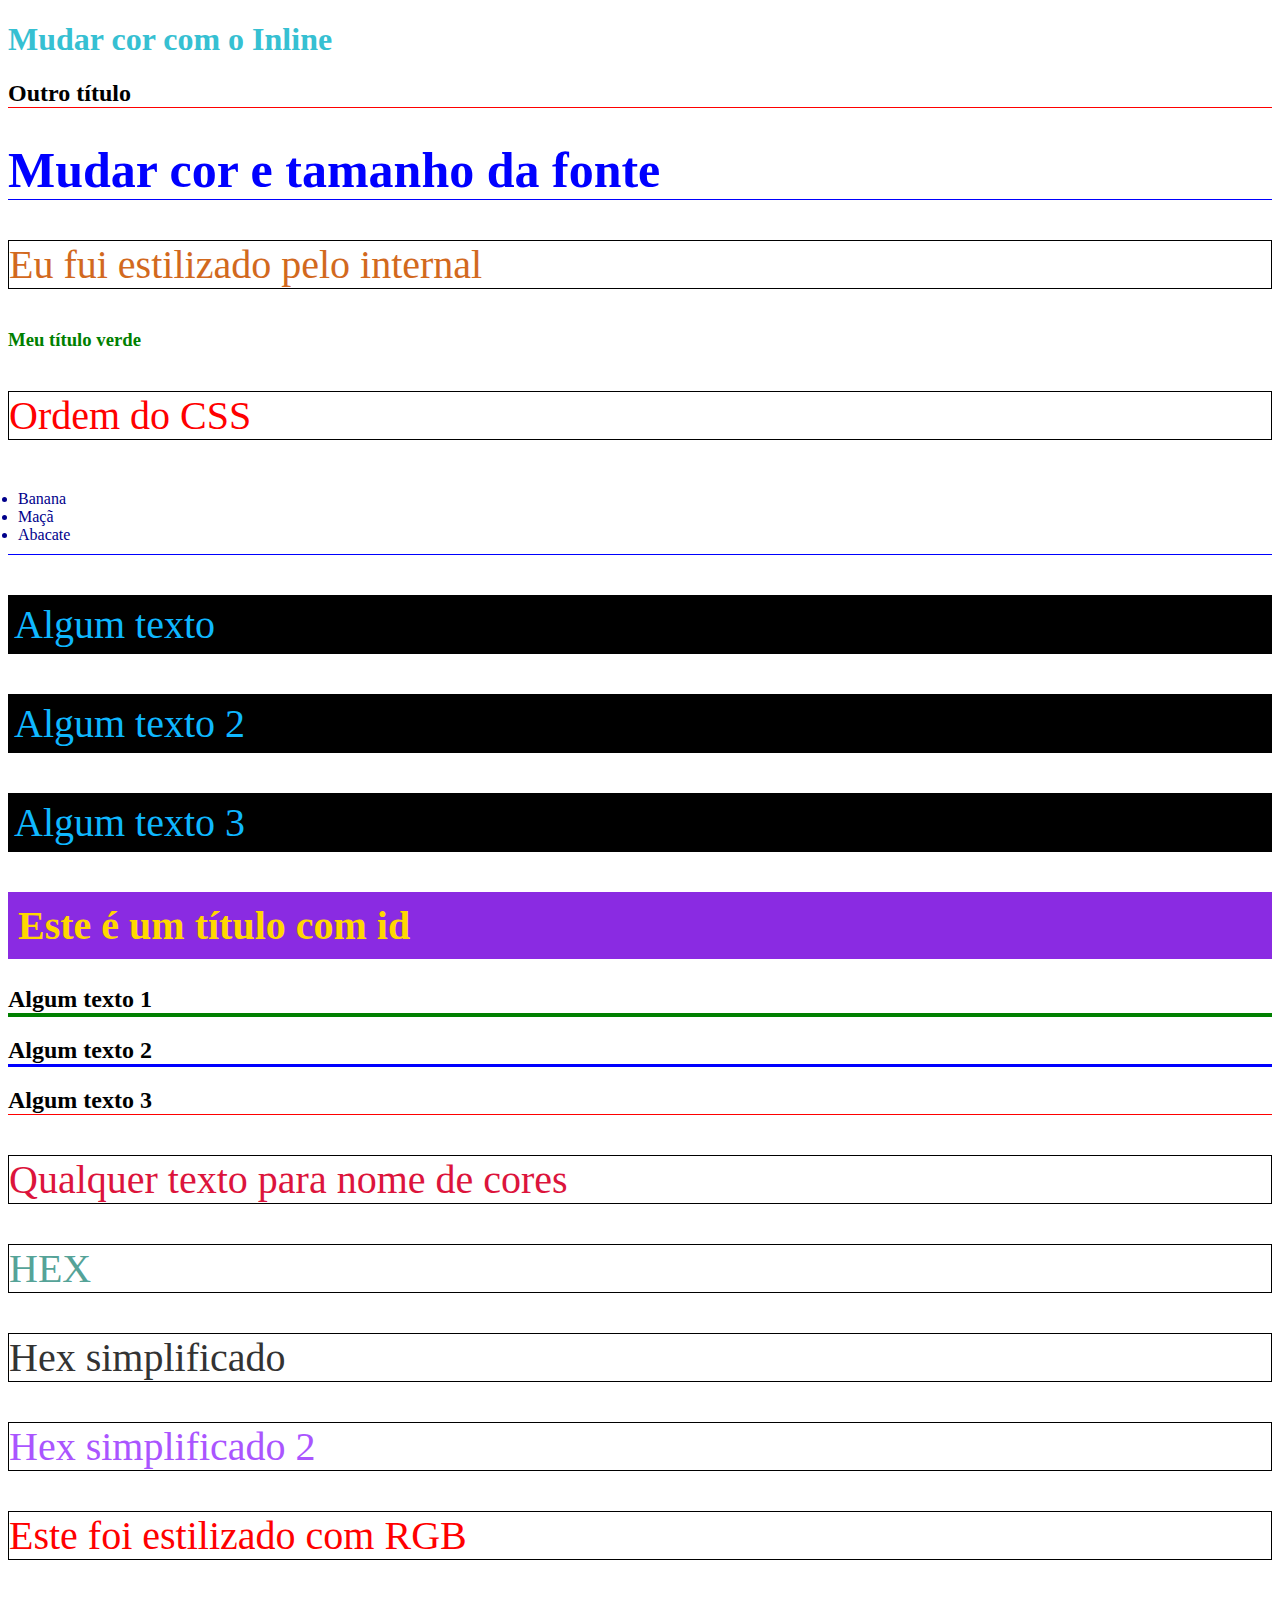
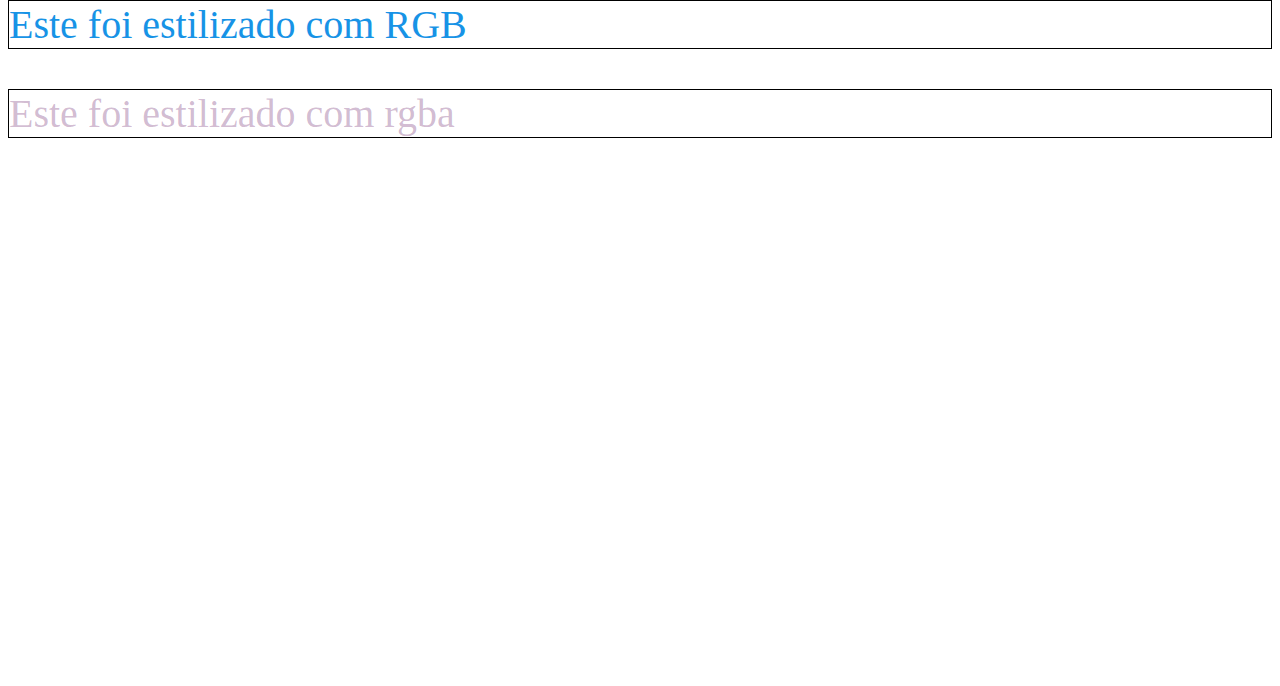
==== HTML-CSS/2_CSS/index.html @ 9aa184e2 "arquivos adicionados" ====
<!DOCTYPE html>
<html lang="pt-br">
<head>
    <meta charset="UTF-8">
    <meta name="viewport" content="width=device-width, initial-scale=1.0">
    <title>CSS</title>
    

     <!--3 - Internal CSS-->
    <style>
        p{
            color: chocolate;
            font-size: 40px;
            border: 1px solid black;
        }
    </style>

    <!-- 4 - External CSS-->
    <!--Cascading Style Sheets-->
    <link rel="stylesheet" href="css/style.css">
    <link rel="stylesheet" href="css/lista.css">
</head>
<body>
    <!--1 - Inline CSS-->
    <h1 style="color: rgb(54, 192, 210);">Mudar cor com o Inline</h1>

    <h2>Outro título</h2>

    <!--2 - Mútiplas regras-->
    <h1 style="color: blue; font-size: 50px; border-bottom: 1px solid blue;">Mudar cor e tamanho da fonte</h1>

   
     <!--3 - Internal CSS-->
     <p>Eu fui estilizado pelo internal</p>

     <!--4 - External CSS-->
     <h3>Meu título verde</h3>

     <!--5 - Ordem do CSS-->
     <p style="color: red;">Ordem do CSS </p>

     <!-- 5 Mutiplas CSS-->
     <ul>
        <li>Banana</li>
        <li>Maçã</li>
        <li>Abacate</li>
     </ul>

     <!-- 6 - Classes -->
     <p class="paragrafo">Algum texto</p>
     <p class="paragrafo">Algum texto 2</p>
     <p class="paragrafo">Algum texto  3</p>
     
     <!-- 7 - ID -->
     <h1 id="exclusive-title">Este é um título com id</h1>

     <!-- 8- Multiplas resgras, ordem do css -->
     <h2 id="algum-titulo" class="titulo">Algum texto 1</h2>
     <h2 class="titulo">Algum texto 2</h2>
     <h2>Algum texto 3</h2>

     <!-- 9 - Nome de cores -->
     <p class="color-name">Qualquer texto para nome de cores</p>

     <!-- 10 - Hex -->
     <p class="hex">HEX</p>

     <!-- 11- mais sobre hex -->
     <p class="simple-hex">Hex simplificado</p>
     <p class="simple-hex-2">Hex simplificado 2</p>

     <!-- 12- rgb -->
     <p class="rgb">Este foi estilizado com RGB</p>

     <p class="mixed-rgb">Este foi estilizado com RGB</p>

     <!-- 13 - rgba -->
     <p class="rgba">Este foi estilizado com rgba</p>
</body>
</html>
---- HTML-CSS/2_CSS/css/style.css ----
/* 4- External */

body{
    padding-bottom: 500px;
}

h3{
    color: green;
}

/* Classes */
.paragrafo{
    background-color: black;
    color: rgb(15, 183, 255);
    padding: 5px;
}

/* ids */

#exclusive-title{
    background-color: blueviolet;
    color: gold;
    padding: 10px;
    font-size: 40px;
}

/* Ordem das regras */

h2{
    border-bottom: 1px solid red;

}

.titulo{
    border-bottom: 3px solid blue;
}

#algum-titulo{
    border-bottom:  4px solid green;
}

/* Nome de cores */

.color-name{
    color: crimson;
}

/* hex */

.hex{
    color: #55a398;
}

/* Mais sobre hex */

.simple-hex{
    color: #333;
}

.simple-hex-2{
    color: #a5f;
}

/* RGB */

.rgb{
    color: rgb(255, 0, 0);
}

.mixed-rgb{
    color: rgb(23, 147, 230);
    
}

/* RGBA */

.rgba{
    color: rgba( 100, 22, 100, 0.3);
}
---- HTML-CSS/2_CSS/css/lista.css ----
ul{
    border-bottom: 1px solid blue;
    padding: 10px;

}

li{
    color: darkblue;
}
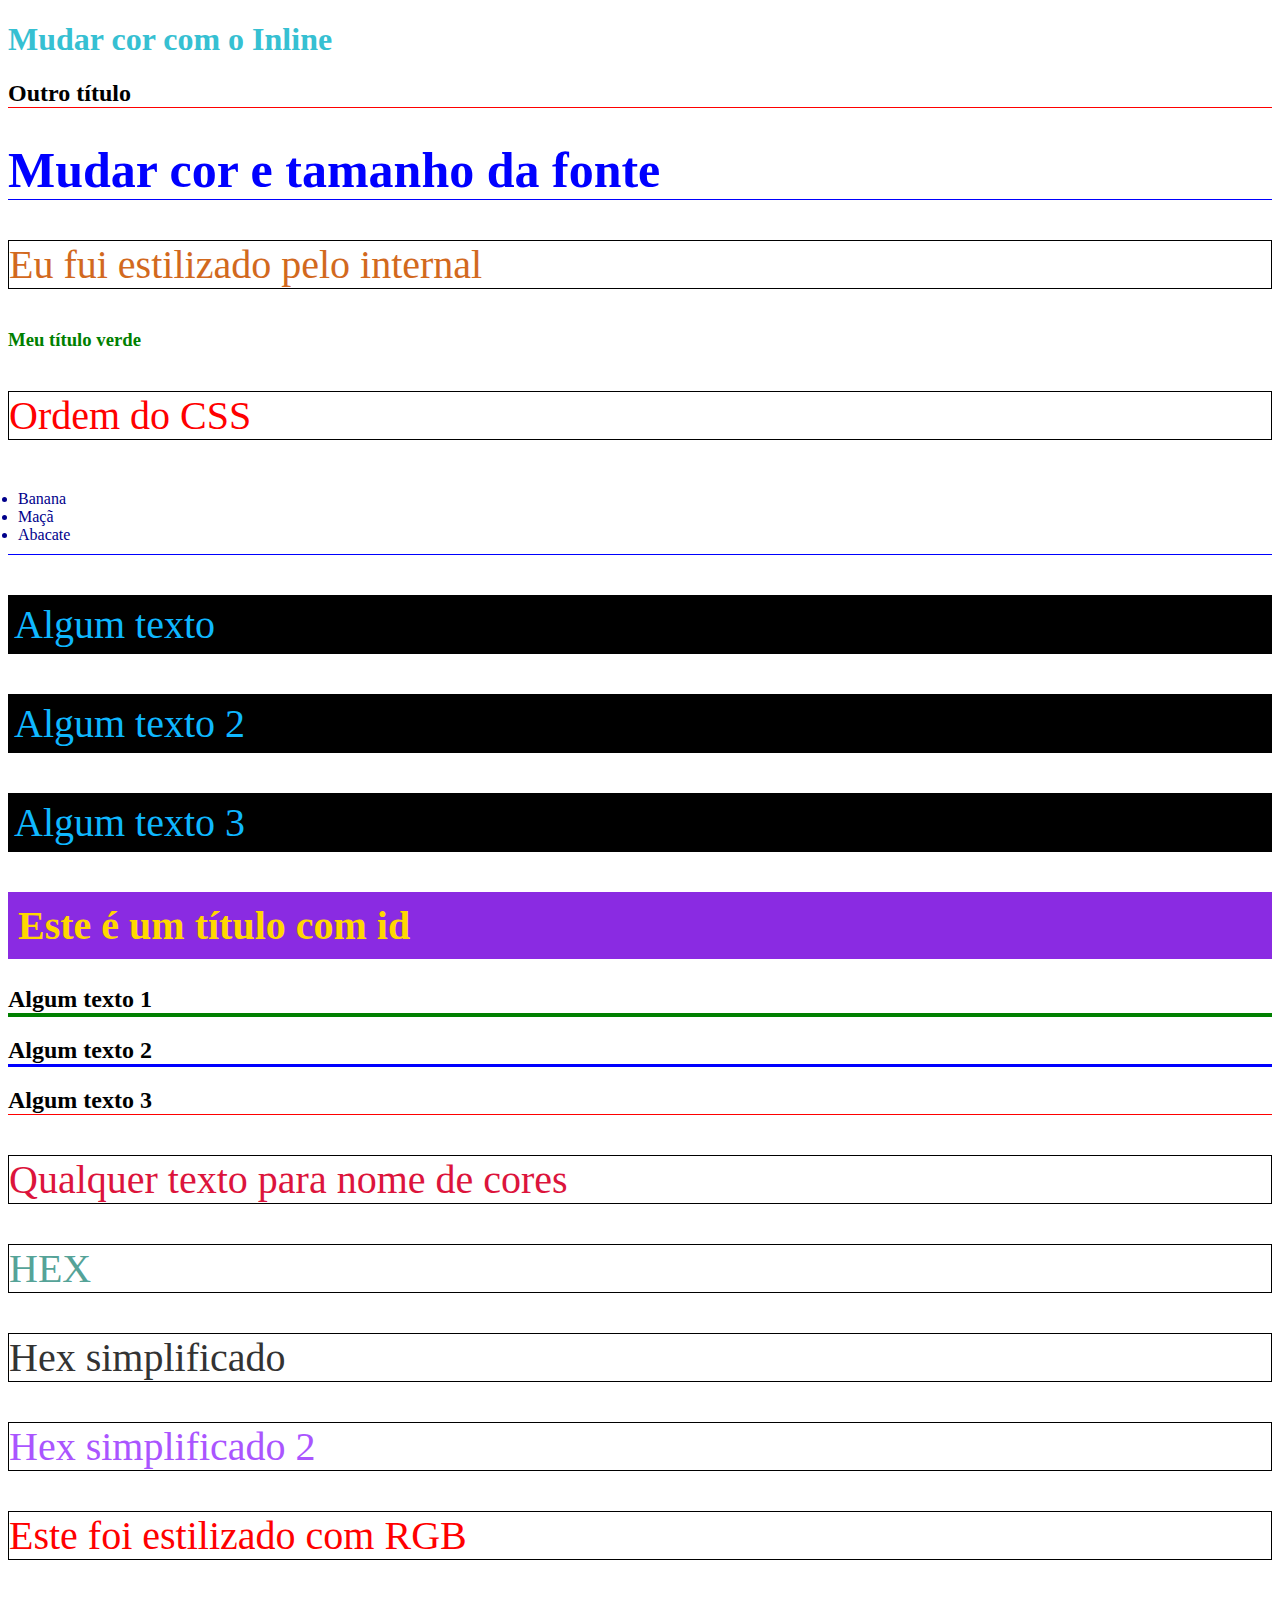
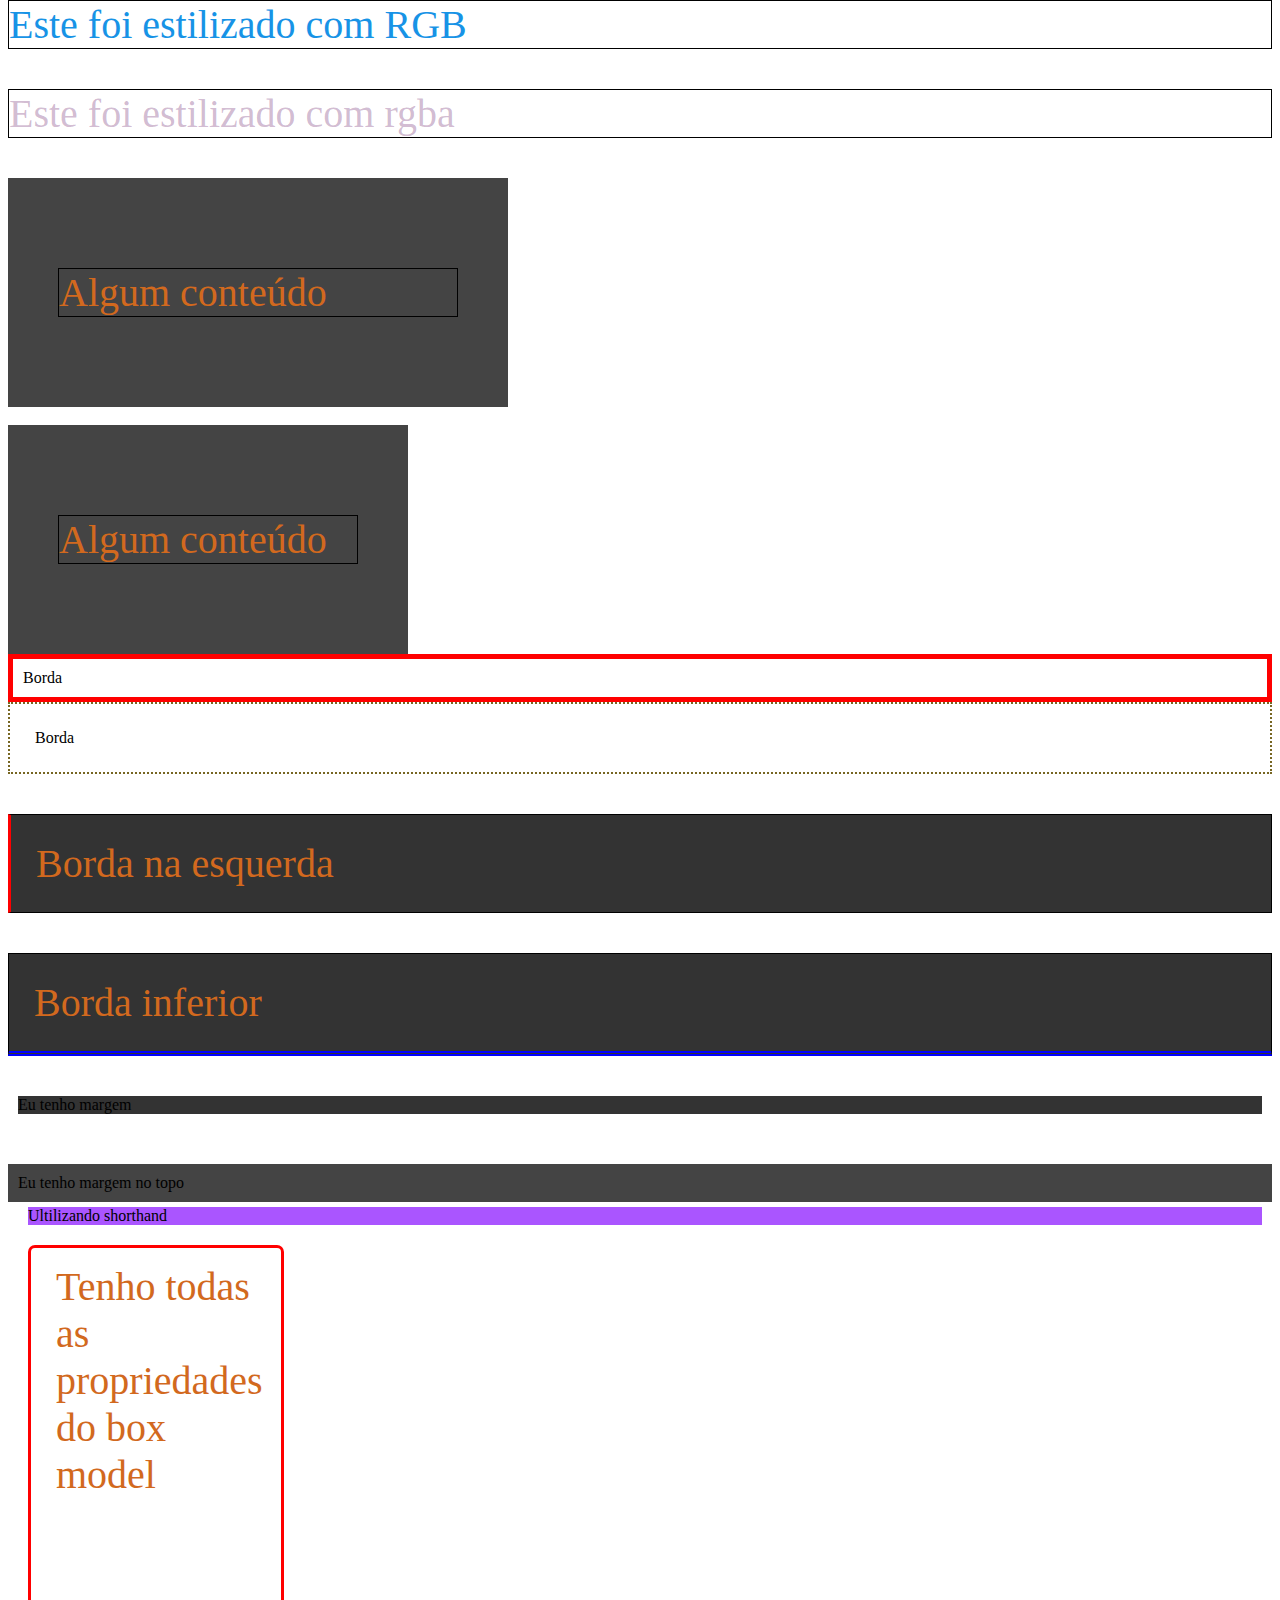
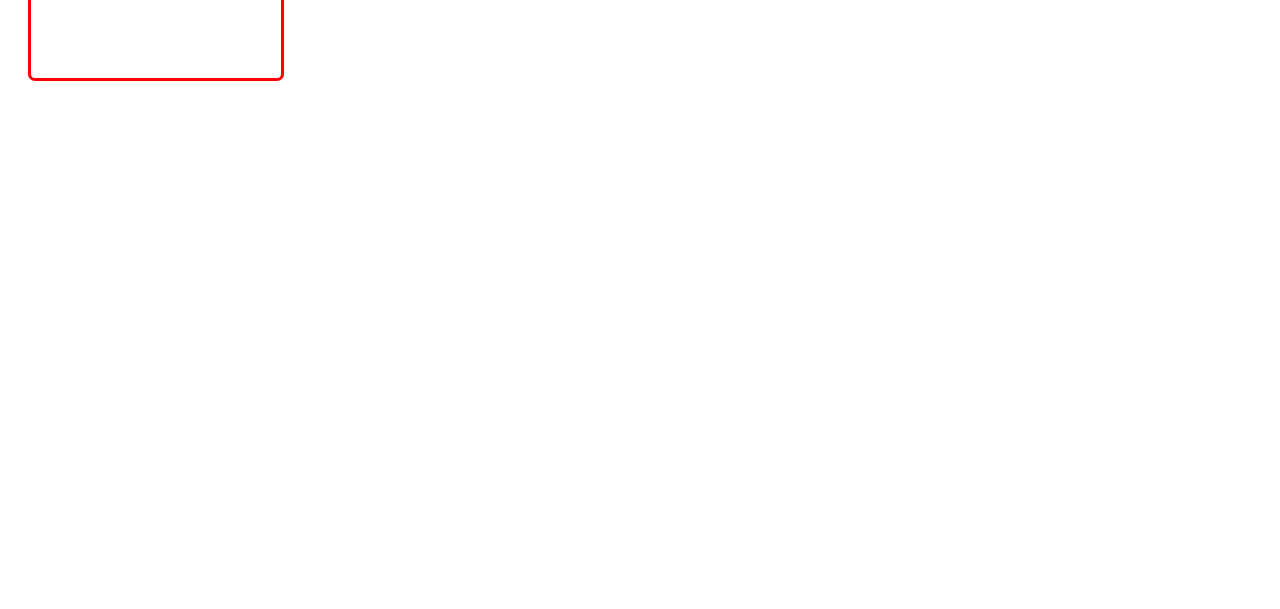
==== commit f97150a9: "mais exemplos" ====
--- a/HTML-CSS/2_CSS/index.html
+++ b/HTML-CSS/2_CSS/index.html
@@ -76,5 +76,32 @@
 
      <!-- 13 - rgba -->
      <p class="rgba">Este foi estilizado com rgba</p>
+
+     <!-- 14 padding com width -->
+     <div class="without-border-box">
+        <p>Algum conteúdo</p>
+     </div>
+<br>
+     <div class="border-box">
+        <p>Algum conteúdo</p>
+     </div>
+
+     <!-- 15 border -->
+     <div class="border">Borda</div>
+     <div class="border-2">Borda</div>
+
+     <!-- 16 border individual -->
+     <p class="border-left">Borda na esquerda</p>
+     <p class="border-bottom">Borda inferior</p>
+
+     <!-- 17 margem -->
+     <div class="margin">Eu tenho margem</div>
+     <div class="margin-top">Eu tenho margem no topo</div>
+     <div class="margin-shorthand">Ultilizando shorthand</div>
+
+     <!-- 18 box model -->
+     <div class="box-model">
+        <p>Tenho todas as propriedades do box model</p>
+     </div>
 </body>
 </html>--- a/HTML-CSS/2_CSS/css/style.css
+++ b/HTML-CSS/2_CSS/css/style.css
@@ -76,4 +76,77 @@
 
 .rgba{
     color: rgba( 100, 22, 100, 0.3);
+}
+
+/*Paddin com width*/
+
+.without-border-box{
+    background-color: #444;
+    color: white;
+    width: 400px;
+    padding: 50px;
+}
+
+.border-box{
+    background-color: #444;
+    color: white;
+    width: 400px;
+    padding: 50px;
+    box-sizing: border-box;
+}
+
+/* border */
+
+.border{
+    border: 5px solid red;
+    padding: 10px;
+}
+
+.border-2{
+    border: 2px dotted #762;
+    padding: 25px;
+}
+
+/* borda individual */
+
+.border-left{
+    border-left: 3px solid red;
+    background-color: #333;
+    padding: 25px;
+}
+
+.border-bottom{
+    border-bottom: 5px double blue;
+    background-color: #333;
+    padding: 25px;
+}
+
+/* margem */
+
+.margin{
+    margin: 10px;
+    background-color: #333;
+}
+
+.margin-top{
+    margin-top: 50px;
+    background-color: #444;
+    padding: 10px;
+}
+
+.margin-shorthand{
+    background-color: #a5f;
+    margin: 5px 10px 15px 20px;
+}
+
+/* box model */
+
+.box-model p{
+    margin: 20px;
+    padding: 15px 25px;
+    border: 3px solid red;
+    border-radius: 7px;
+    width: 200px;
+    height: 400px;
+    
 }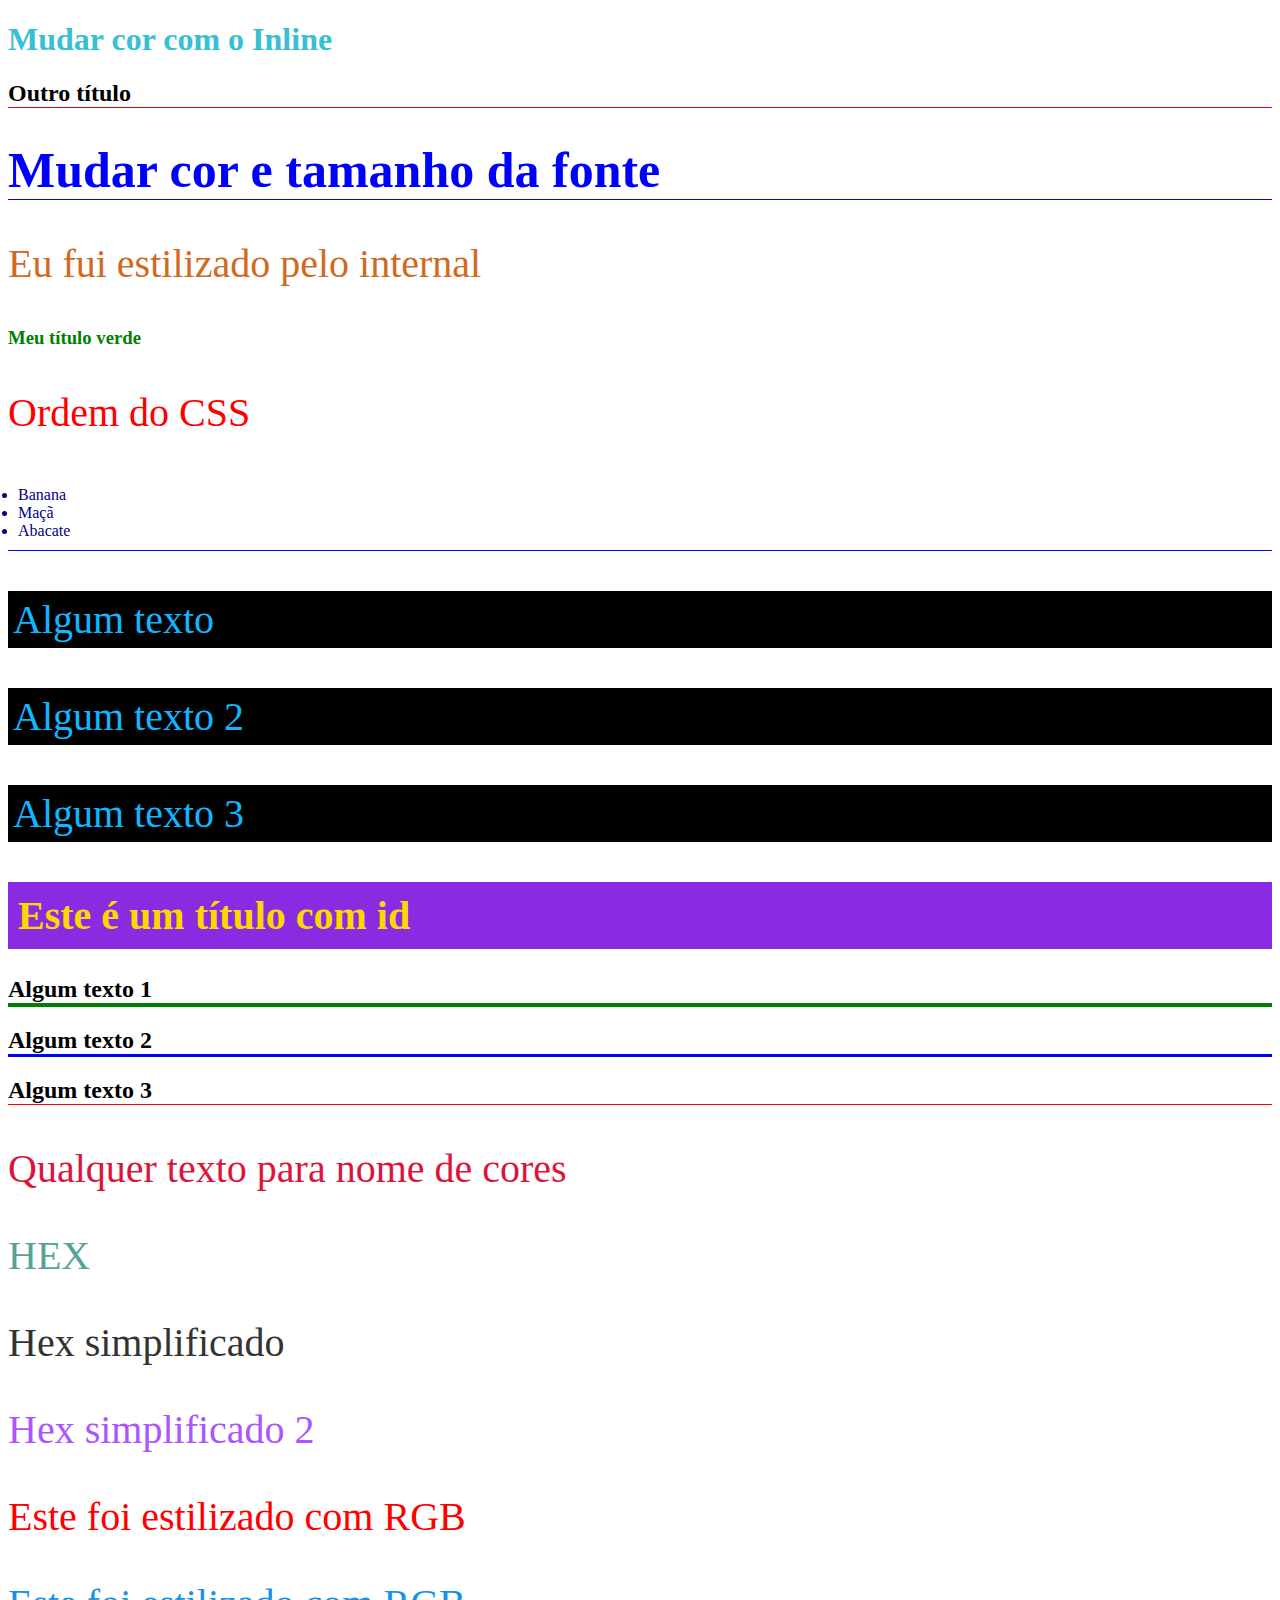
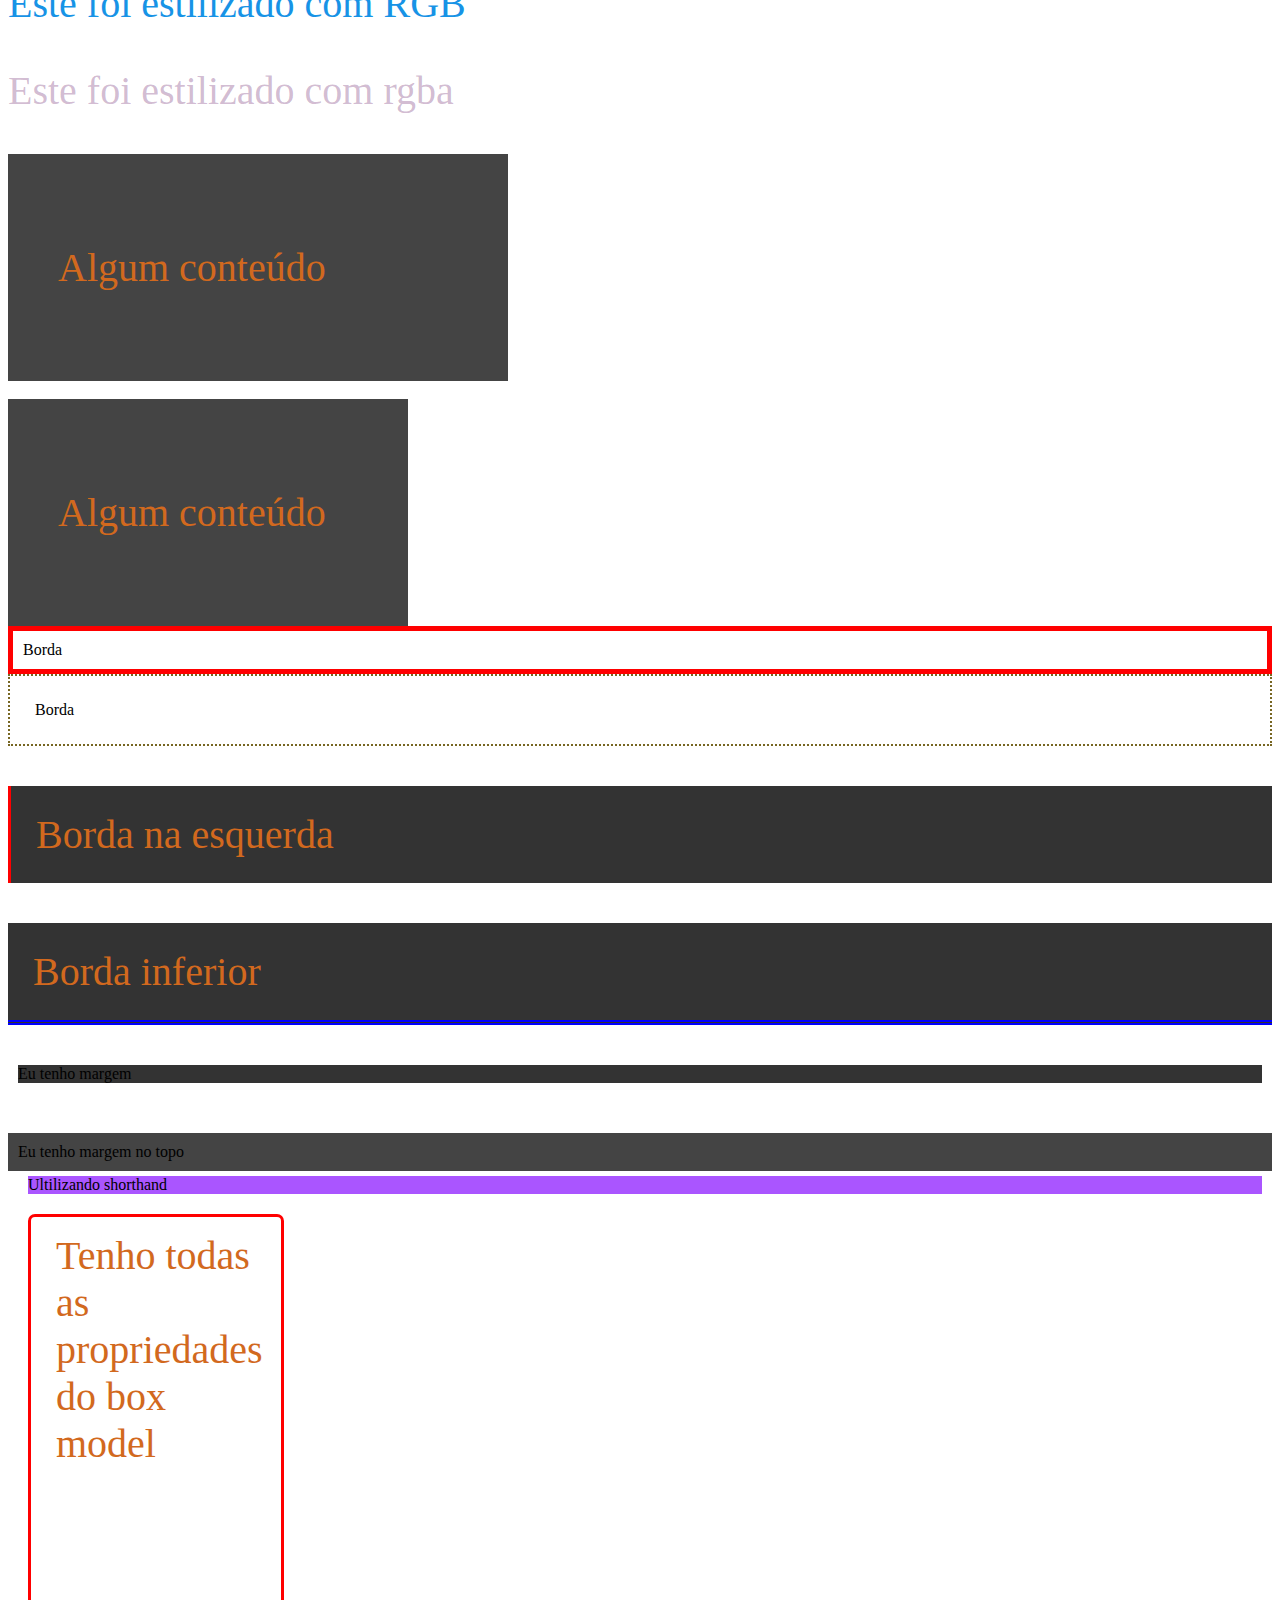
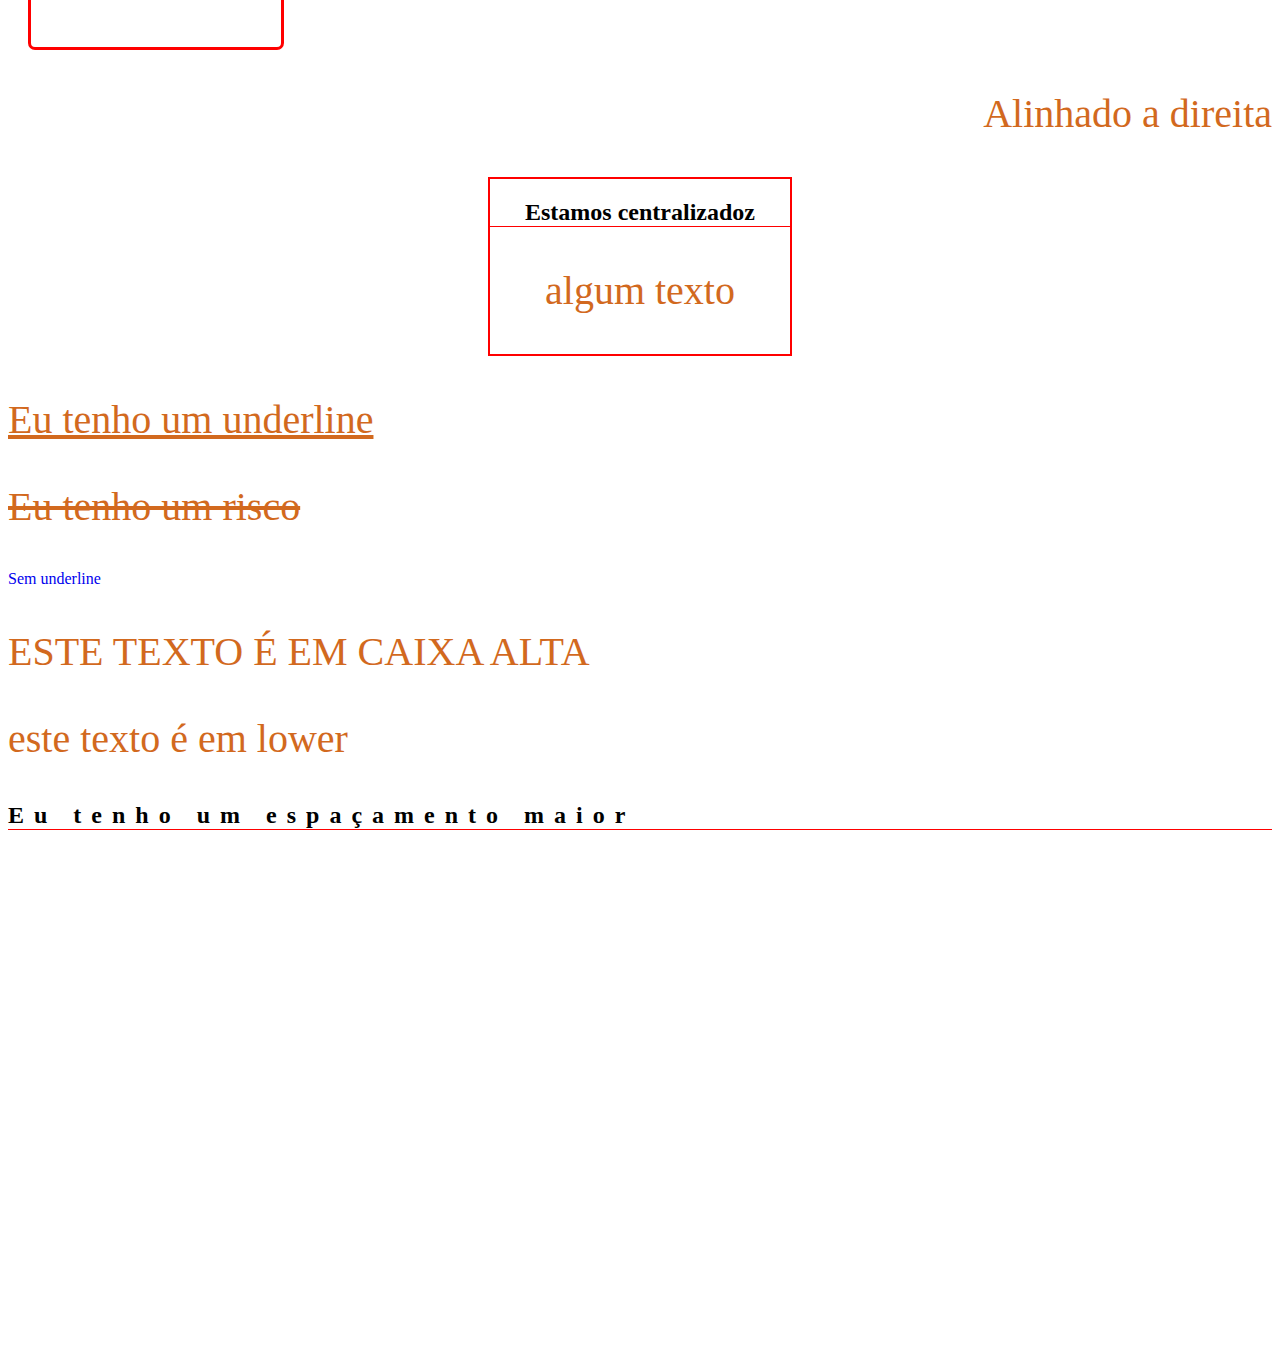
==== commit 31d75a2a: "atualizações" ====
--- a/HTML-CSS/2_CSS/index.html
+++ b/HTML-CSS/2_CSS/index.html
@@ -11,7 +11,7 @@
         p{
             color: chocolate;
             font-size: 40px;
-            border: 1px solid black;
+           
         }
     </style>
 
@@ -103,5 +103,28 @@
      <div class="box-model">
         <p>Tenho todas as propriedades do box model</p>
      </div>
+
+     <!-- 19 text aling -->
+
+     <p class="text-aling">Alinhado a direita</p>
+
+     <div class="container-center">
+      <h2>Estamos centralizadoz</h2>
+      <p>algum texto</p>
+     </div>
+
+     <!-- 20 text decoration -->
+
+     <p class="underline">Eu tenho um underline</p>
+     <p class="line-trough">Eu tenho um risco</p>
+     <a href="#" class="remove-underline">Sem underline</a>
+
+     <!-- 21 text tranform -->
+     <p class="upper">Este texto é em caixa alta</p>
+     <p class="lower">ESTE TEXTO É EM LOWER</p>
+
+     <!-- 22 letter spacing -->
+
+     <h2 class="spacing">Eu tenho um espaçamento maior</h2>
 </body>
 </html>--- a/HTML-CSS/2_CSS/css/style.css
+++ b/HTML-CSS/2_CSS/css/style.css
@@ -149,4 +149,51 @@
     width: 200px;
     height: 400px;
     
+}
+
+
+/* Text aling */
+
+.text-aling{
+    text-align: right;
+}
+
+.container-center{
+    text-align: center;
+    width: 300px;
+    border: 2px solid red;
+}
+
+.container-center{
+    margin: auto;
+}
+
+/* text decoration */
+
+.underline{
+    text-decoration: underline;
+}
+
+.line-trough{
+    text-decoration: line-through;
+}
+
+.remove-underline{
+    text-decoration: none;
+}
+
+/* Text transform */
+
+.upper{
+    text-transform: uppercase;
+}
+
+.lower{
+    text-transform: lowercase;
+}
+
+/* letter spacing */
+
+.spacing{
+    letter-spacing: 10px;
 }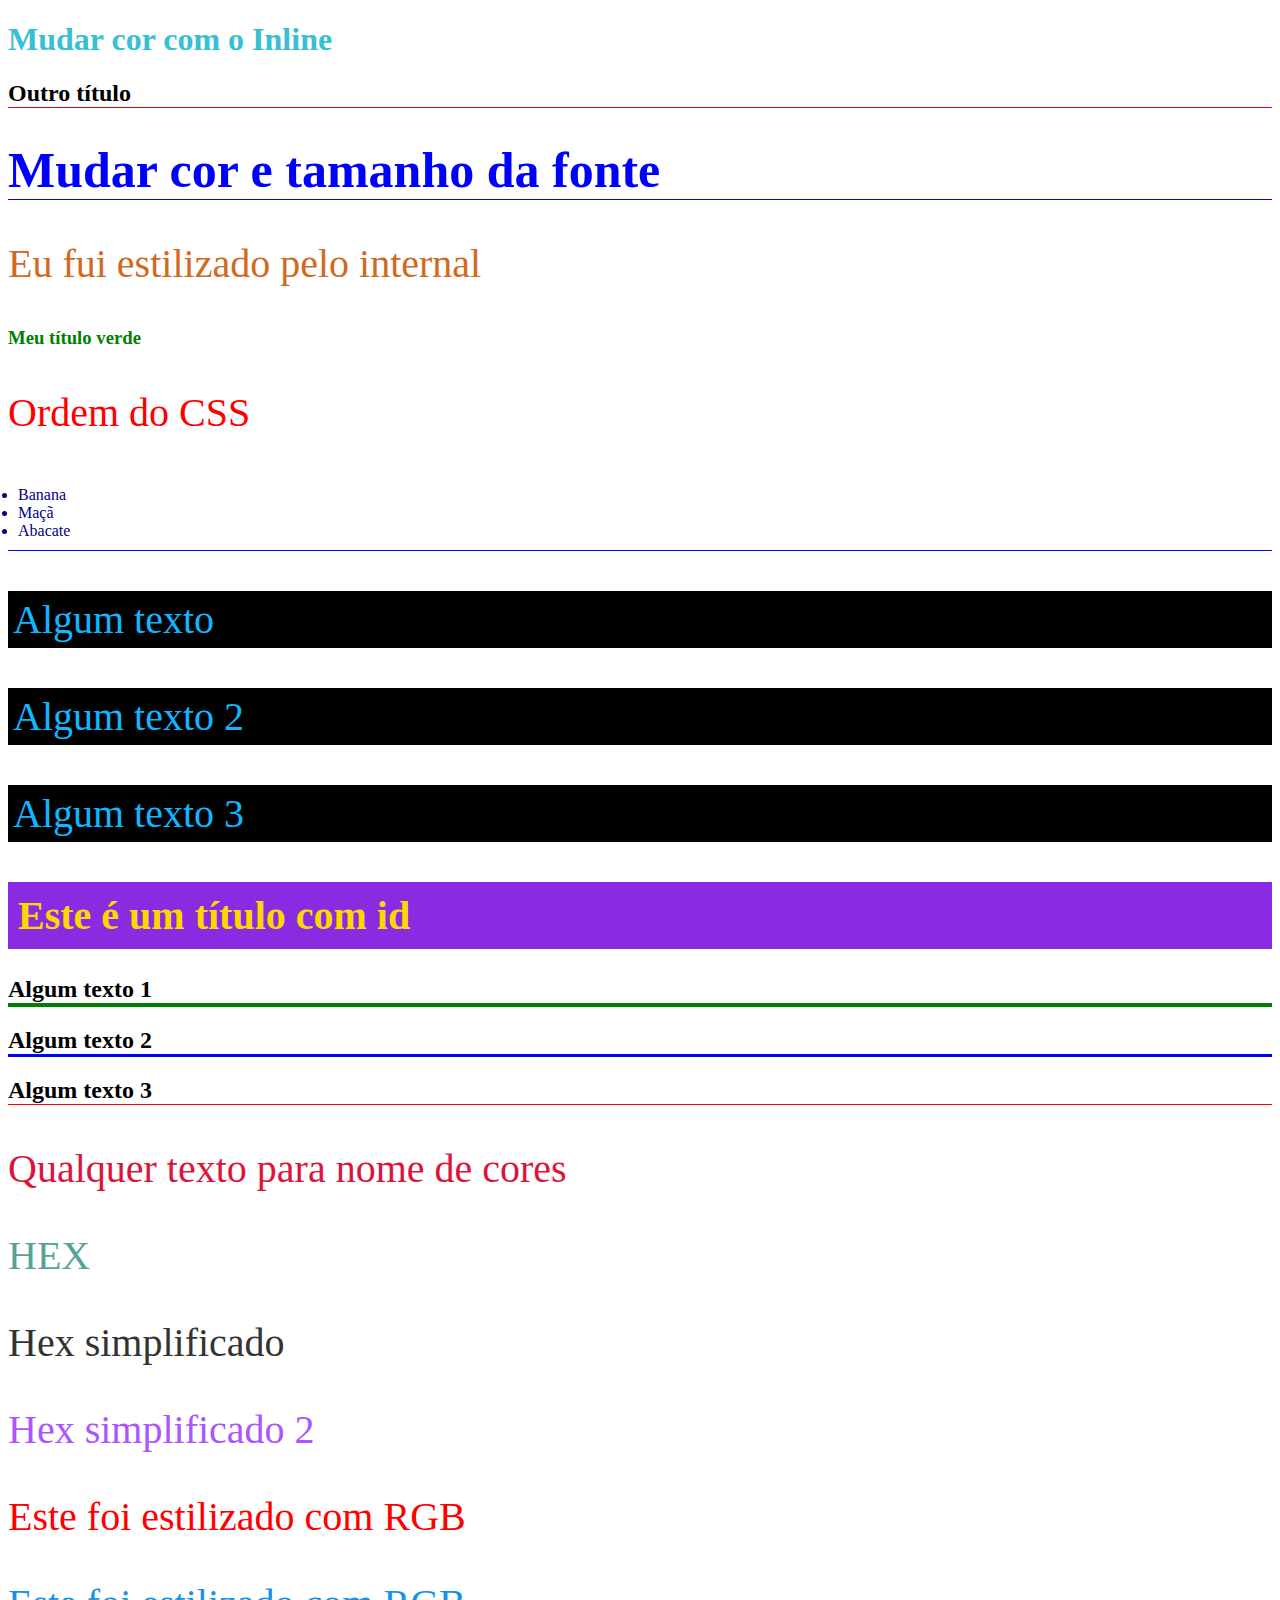
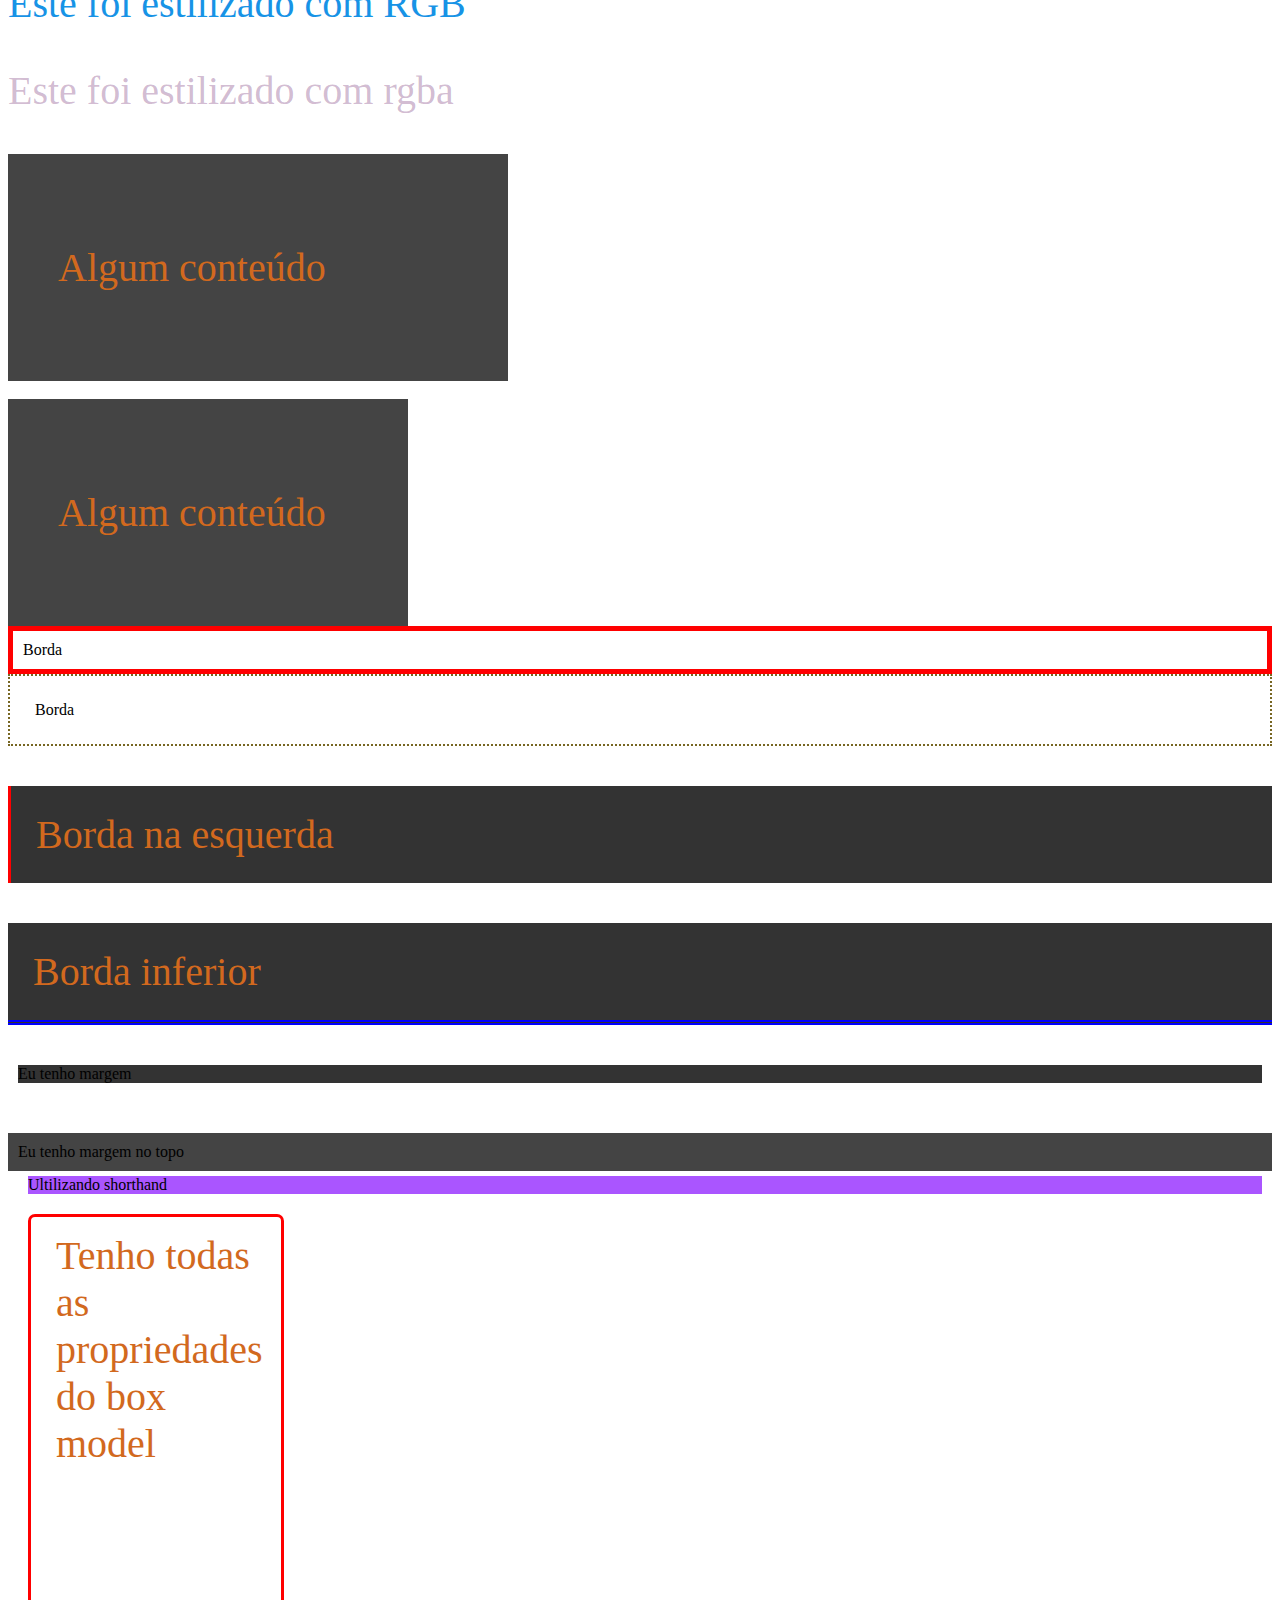
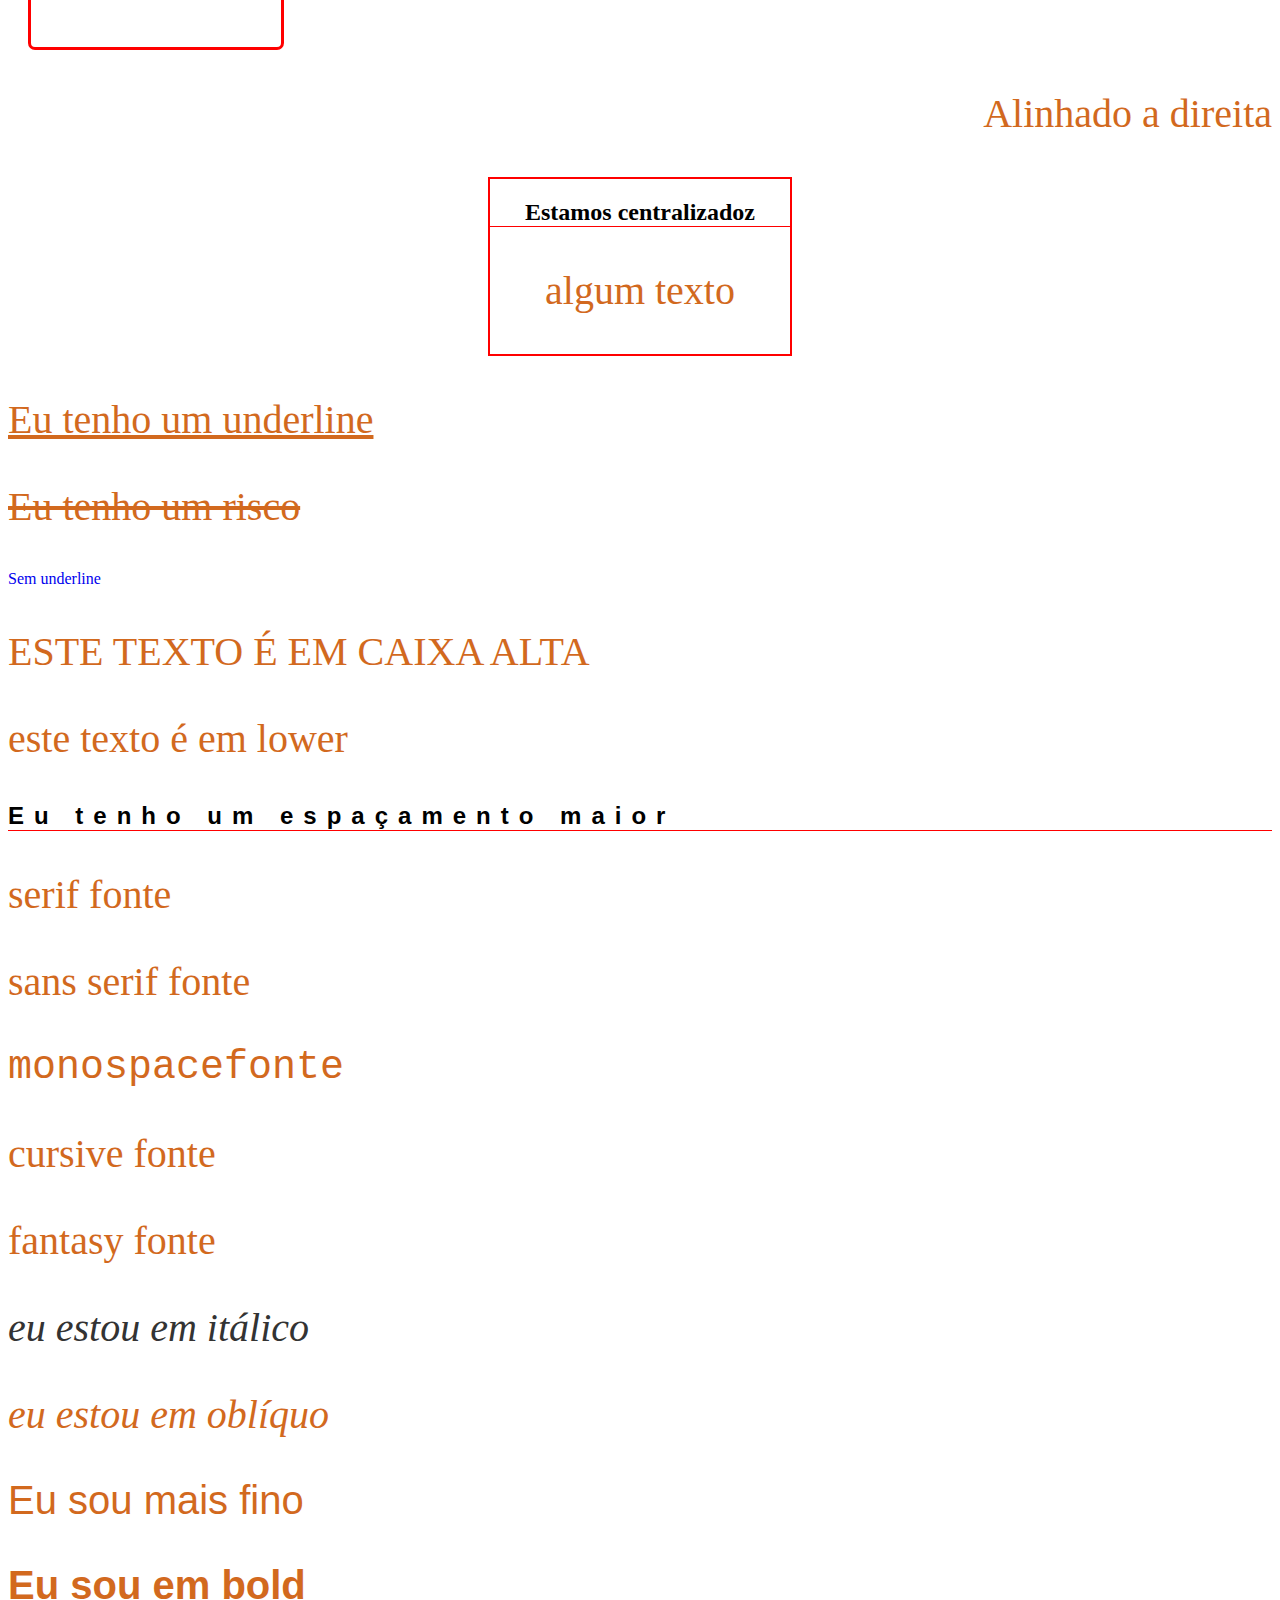
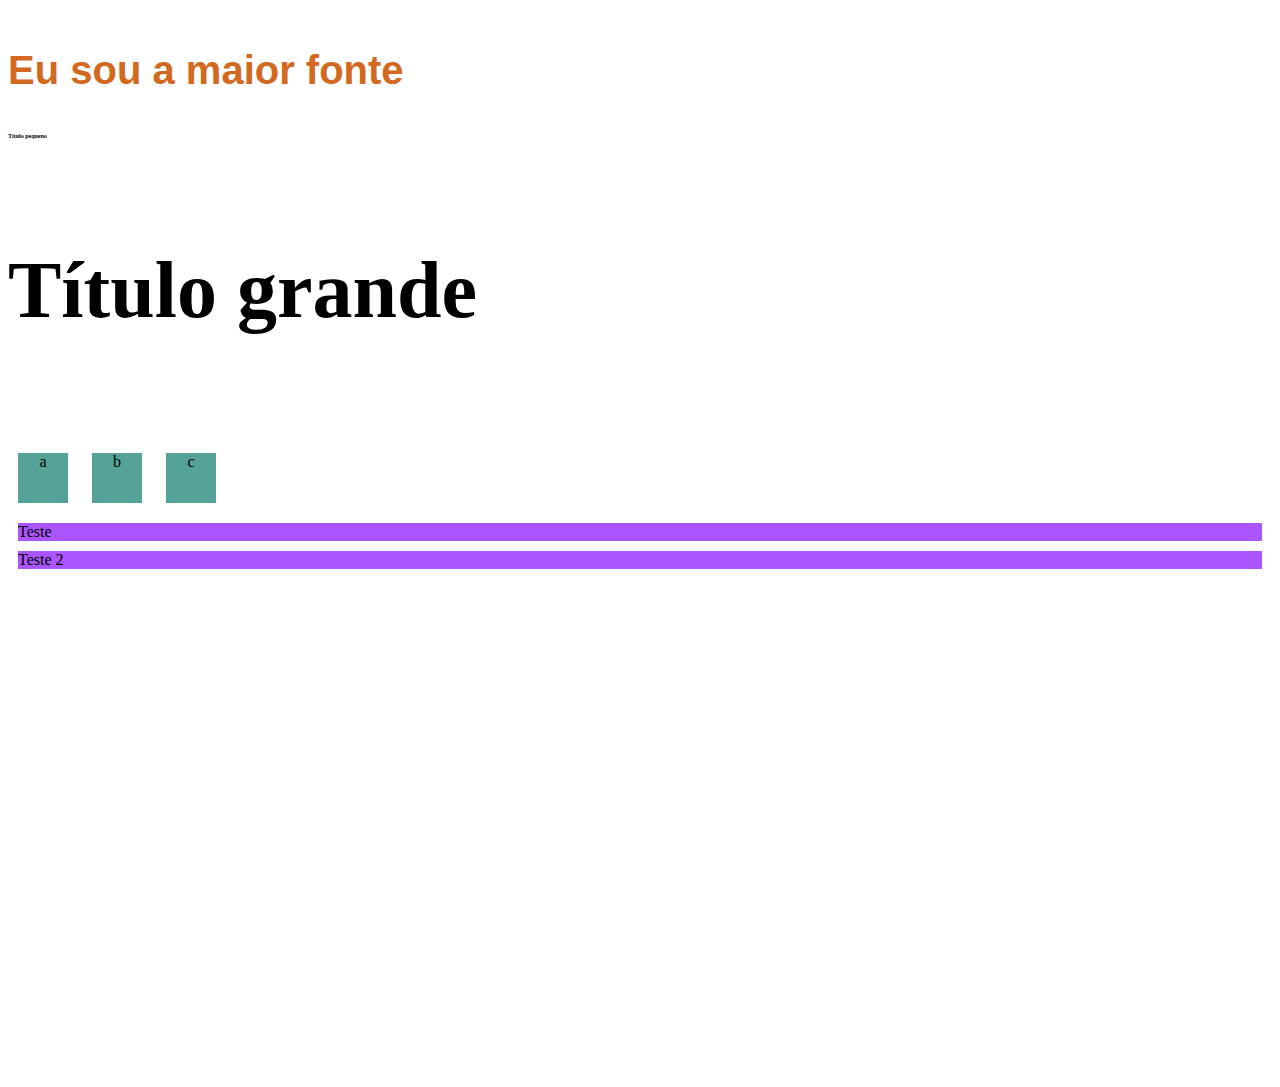
==== commit 4dd5d544: "atualizações" ====
--- a/HTML-CSS/2_CSS/index.html
+++ b/HTML-CSS/2_CSS/index.html
@@ -126,5 +126,39 @@
      <!-- 22 letter spacing -->
 
      <h2 class="spacing">Eu tenho um espaçamento maior</h2>
+
+     <!-- 23 fontes -->
+     <p class="serif">serif fonte</p>
+     <p class="sans-serif">sans serif fonte</p>
+     <p class="monospace">monospacefonte</p>
+     <p class="cursive">cursive fonte</p>
+     <p class="fantasy">fantasy fonte</p>
+
+     <!-- 24 estilo de fontes -->
+
+     <p class="italic">eu estou em itálico</p>
+     <p class="obliquo">eu estou em oblíquo</p>
+
+     <!-- 25 font weight -->
+
+     <p class="thin">Eu sou mais fino</p>
+     <p class="bold">Eu sou em bold</p>
+     <p class="bolder">Eu sou a maior fonte</p>
+
+     <!-- 26 font-size -->
+
+     <h4 class="small">Título pequeno</h4>
+     <h4 class="big">Título grande</h4>
+     
+
+     <!-- 27 display -->
+
+     <div class="inline-box">a</div>
+     <div class="inline-box">b</div>
+     <div class="inline-box">c</div>
+
+     <span class="block">Teste</span>
+     <span class="block">Teste 2</span>
+
 </body>
 </html>--- a/HTML-CSS/2_CSS/css/style.css
+++ b/HTML-CSS/2_CSS/css/style.css
@@ -196,4 +196,82 @@
 
 .spacing{
     letter-spacing: 10px;
+}
+
+/* fontes */
+
+.serif{
+    font-family: georgia;
+}
+
+.spacing{
+    font-family: helvetica;
+}
+
+.monospace{
+    font-family: 'Courier New';
+}
+
+.cursive{
+    font-family: cursive;
+}
+
+.fantasy{
+    font-family: fantasy;
+}
+
+/* text style */
+
+.italic{
+    font-style: italic;
+    color: #333;
+}
+
+.obliquo{
+    font-style: oblique;
+}
+
+/* font weight */
+
+.thin, .bold, .bolder{
+    font-family: Helvetica;
+}
+
+.thin{
+    font-weight: 100;
+}
+
+.bold{
+    font-weight: 600;
+}
+
+.bolder{
+    font-weight: 900;
+}
+
+/* font-size */
+
+.small{
+    font-size: 6px;
+}
+
+.big{
+    font-size: 80px;
+}
+
+/* Display */
+
+.inline-box{
+    width: 50px;
+    height: 50px;
+    background-color: #55a398;
+    margin: 10px;
+    text-align: center;
+    display: inline-block;
+}
+
+.block{
+    background-color: #a5f;
+    display: block;
+    margin: 10px;
 }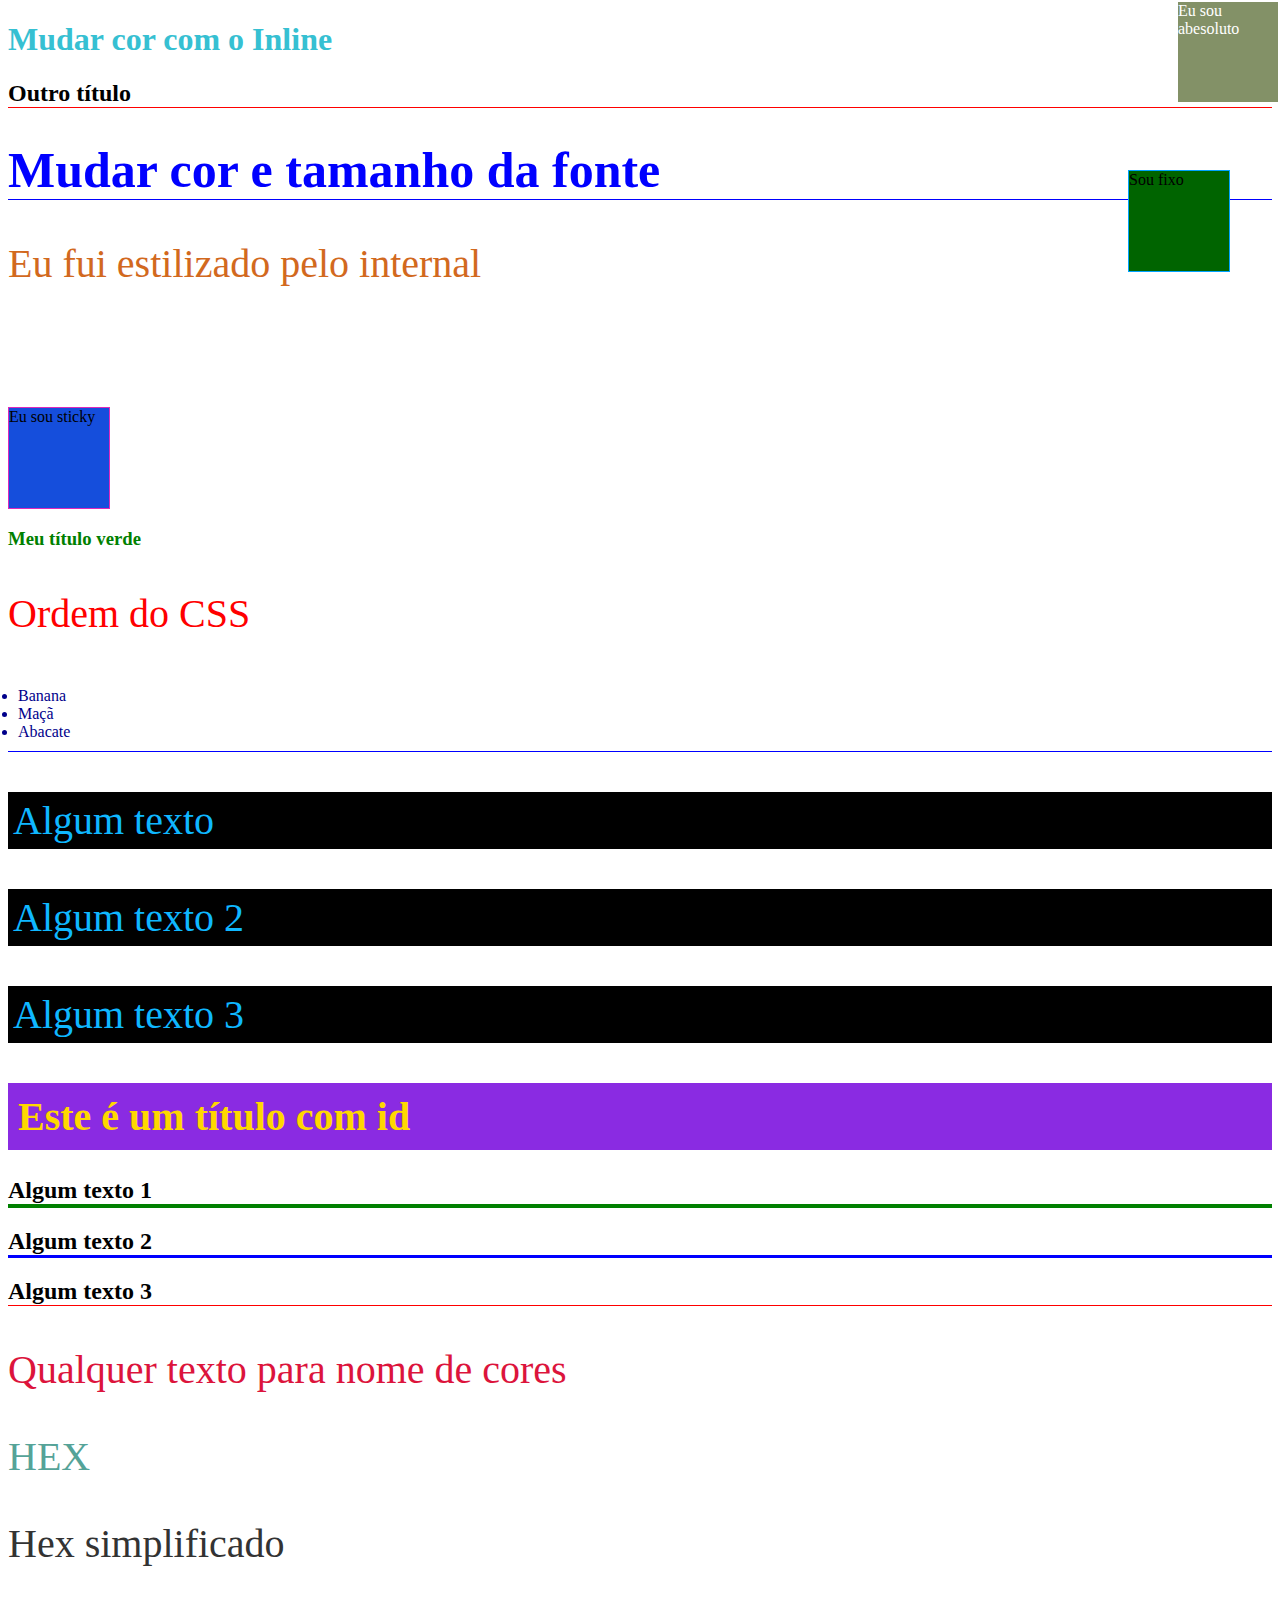
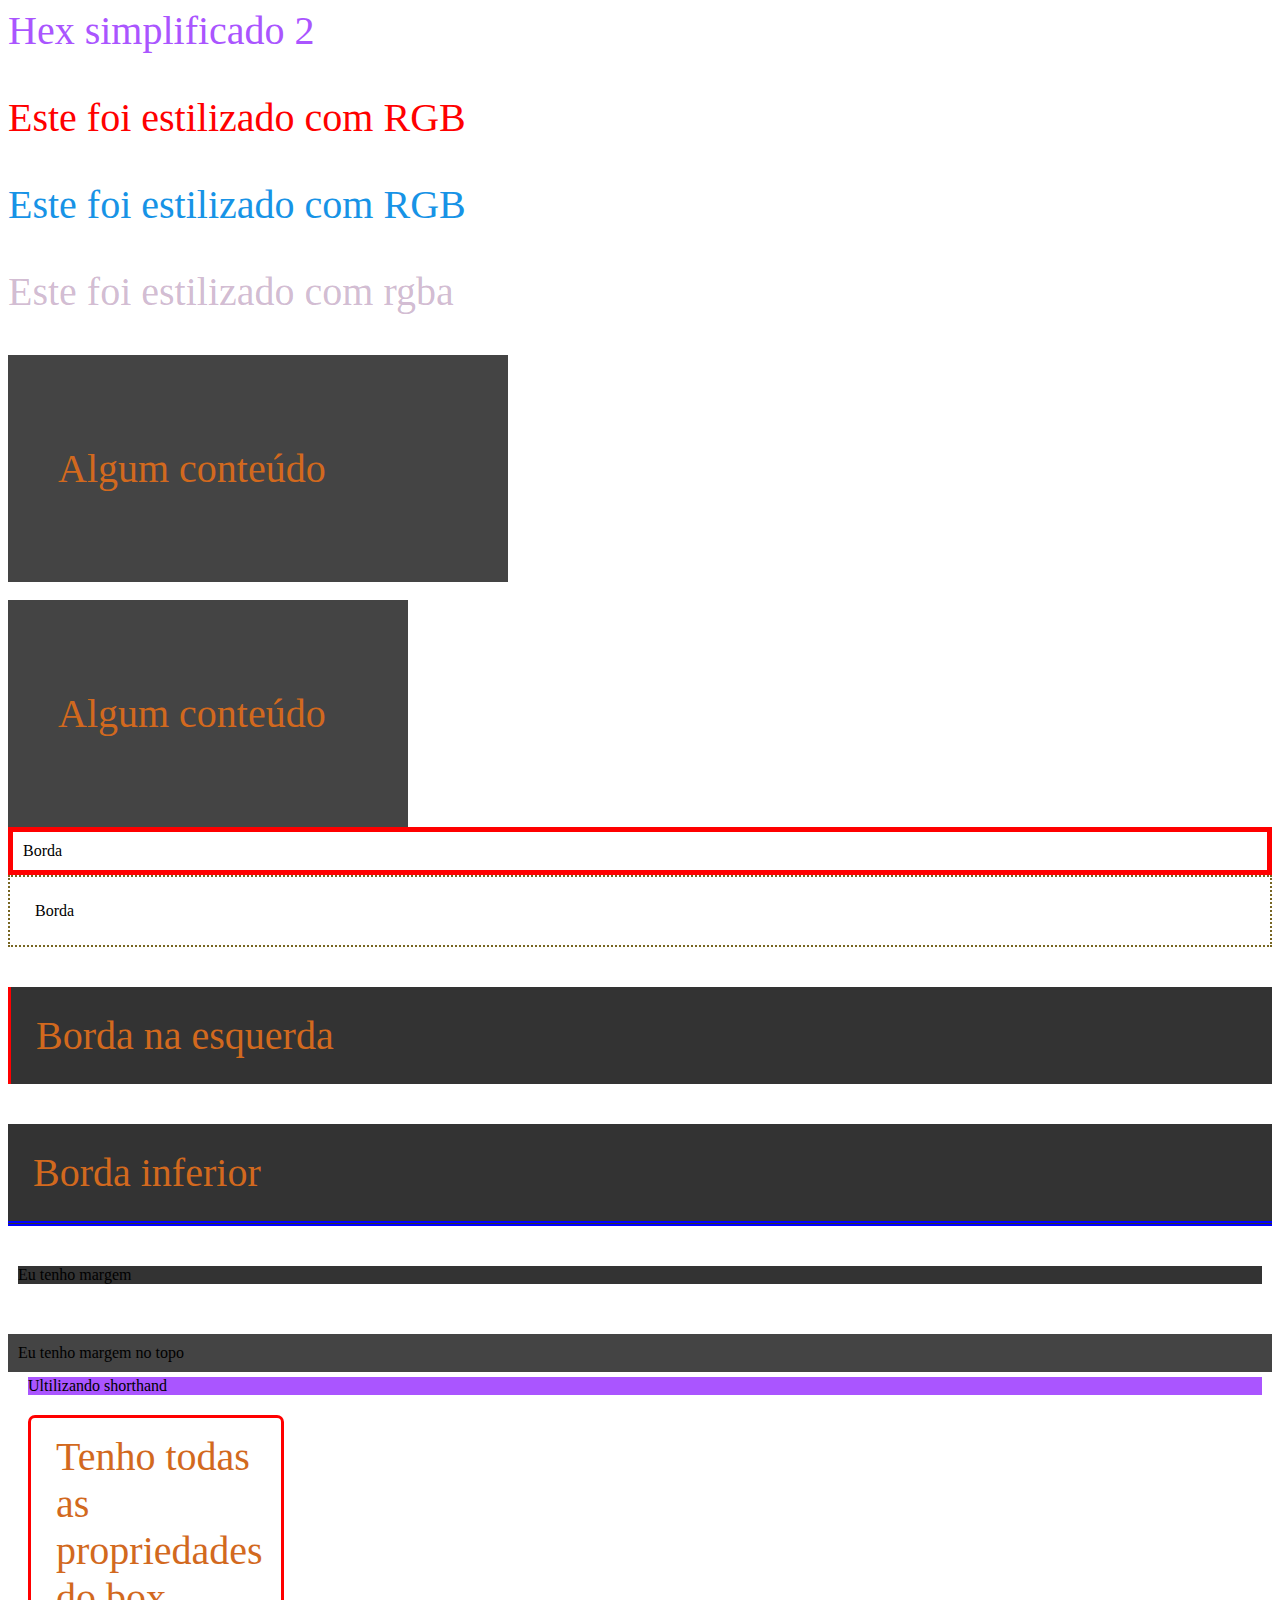
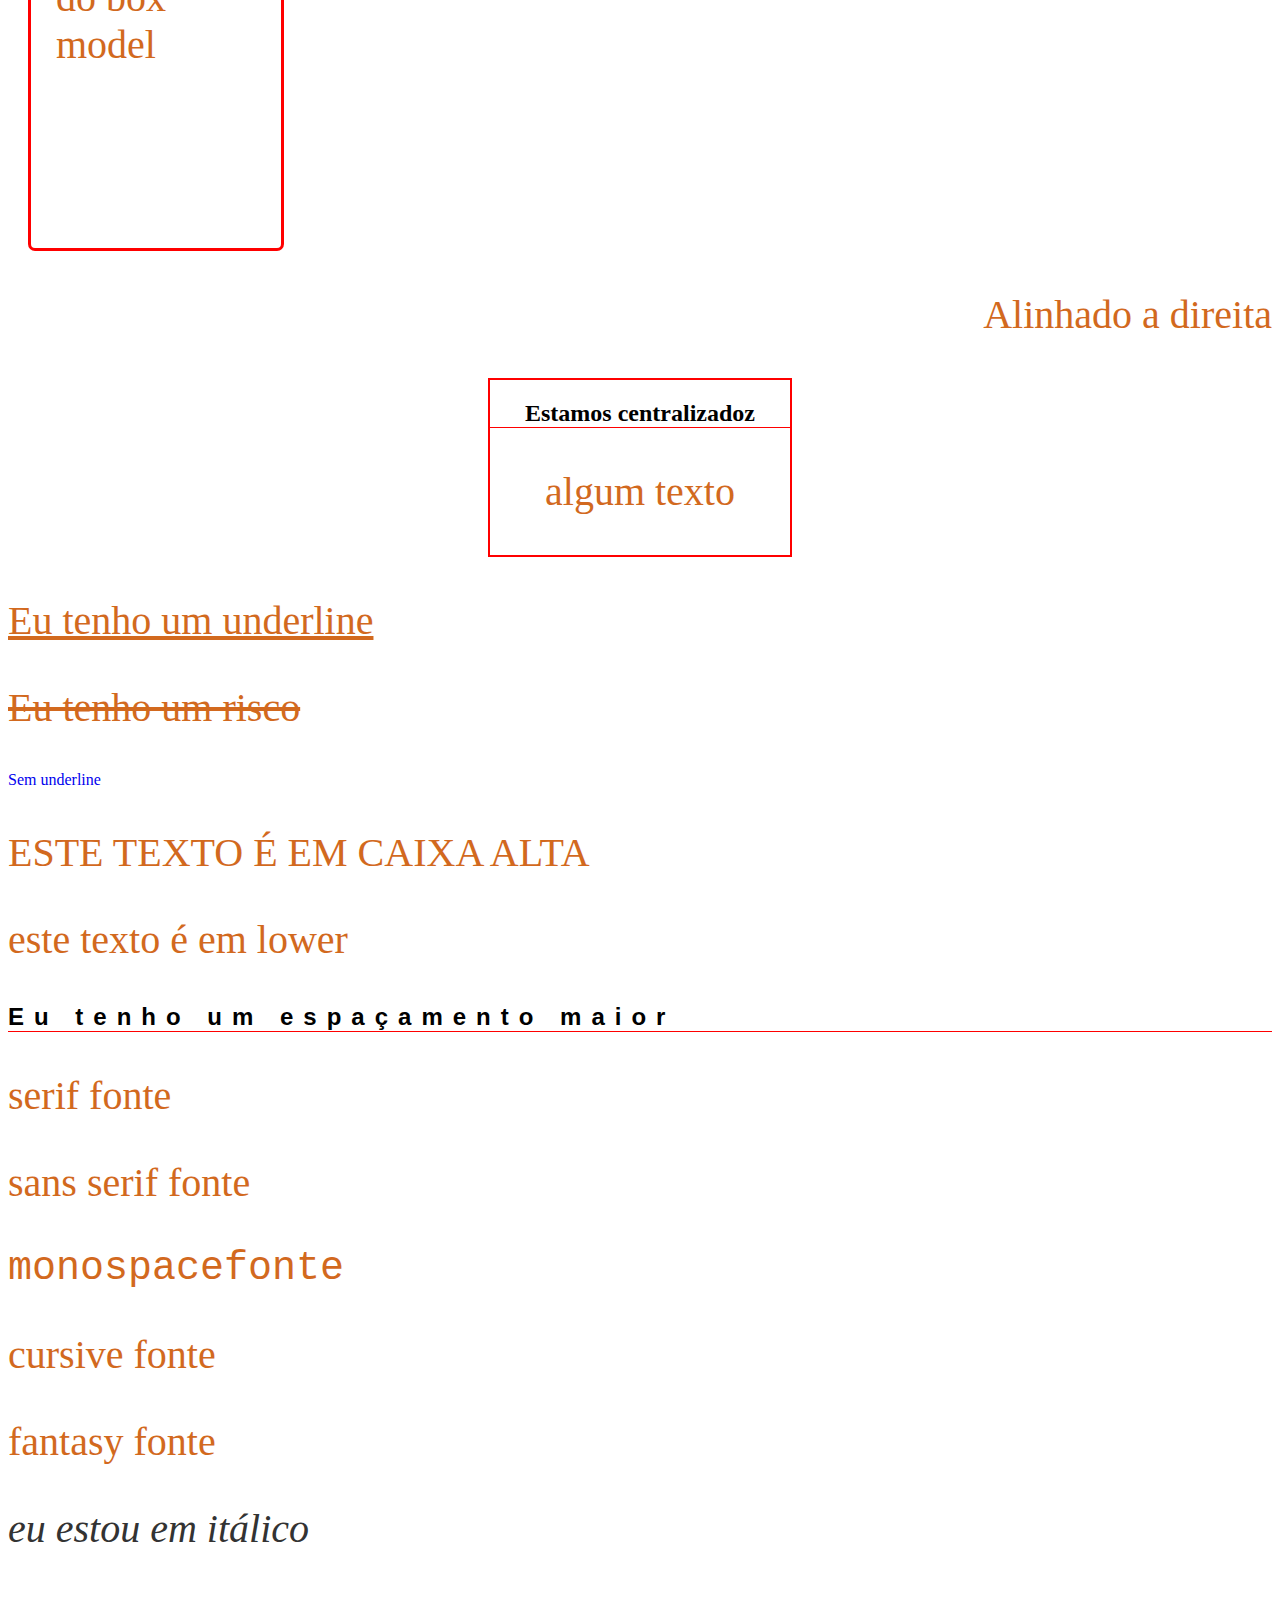
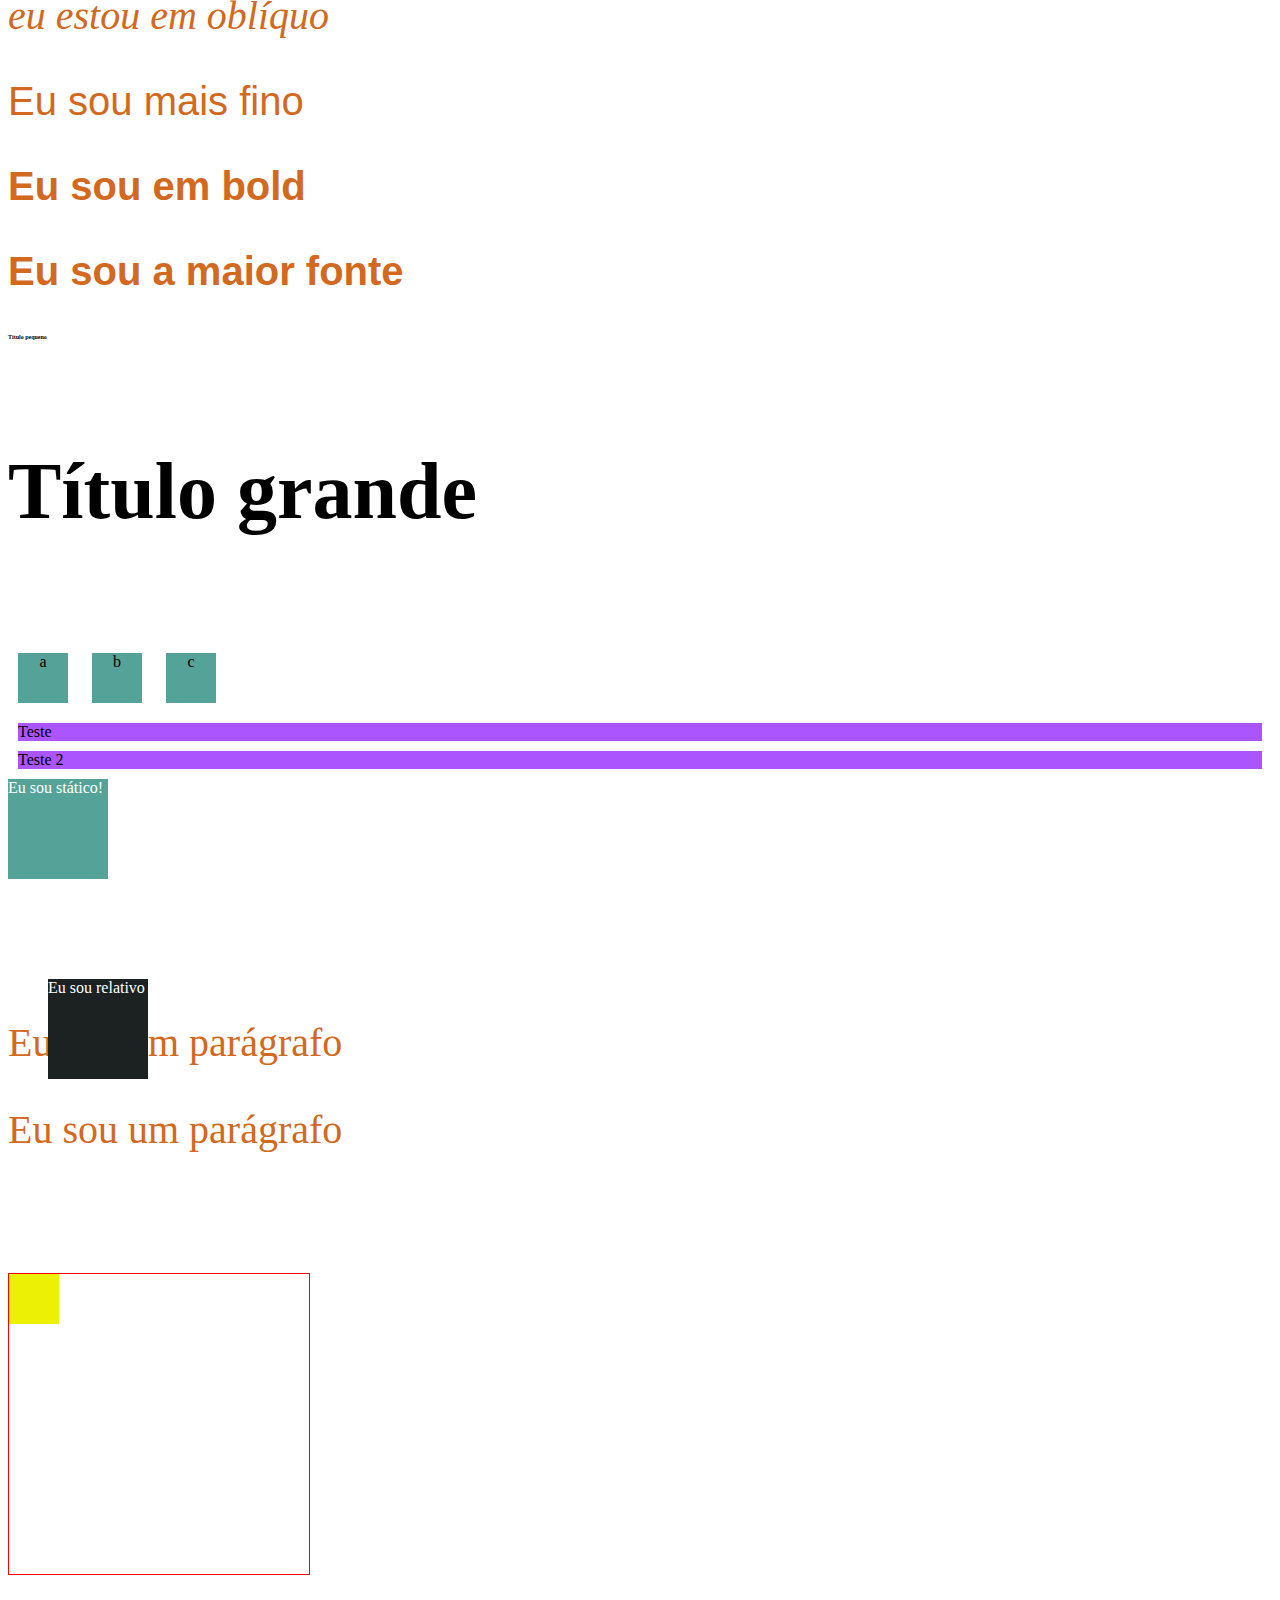
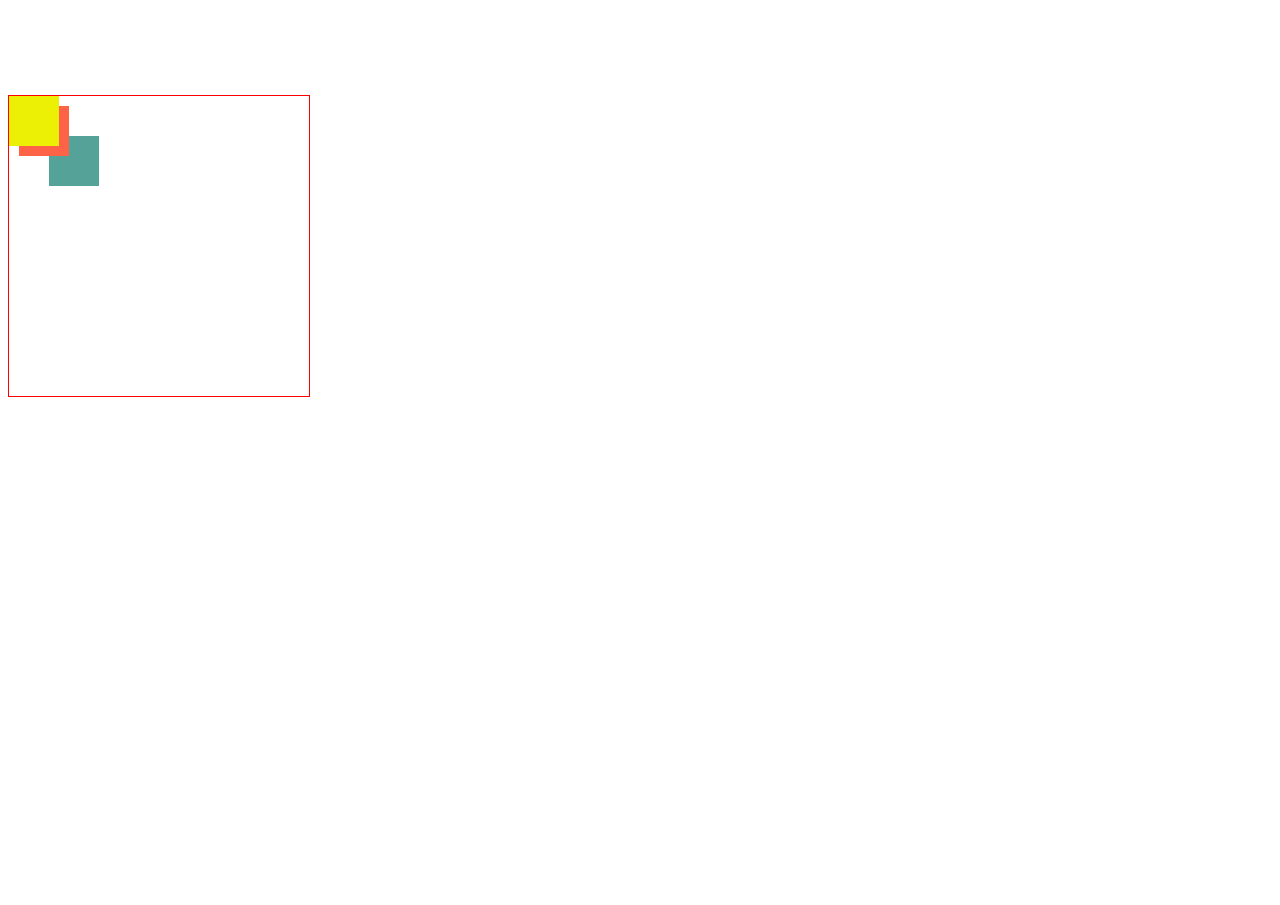
==== commit a5d9b70f: "atualização" ====
--- a/HTML-CSS/2_CSS/index.html
+++ b/HTML-CSS/2_CSS/index.html
@@ -33,6 +33,13 @@
      <!--3 - Internal CSS-->
      <p>Eu fui estilizado pelo internal</p>
 
+
+     <!-- 33 sticky -->
+
+     <div class="sticky">
+      <span>Eu sou sticky</span>
+     </div>
+
      <!--4 - External CSS-->
      <h3>Meu título verde</h3>
 
@@ -160,5 +167,43 @@
      <span class="block">Teste</span>
      <span class="block">Teste 2</span>
 
+     <p class="invisible">Me encontre se puder</p>
+
+     <!-- 28 static -->
+     <div class="static">
+      <span>Eu sou stático!</span>
+     </div>
+
+     <!-- 29 relative -->
+     <div class="relative">
+      <span>Eu sou relativo</span>
+     </div>
+     <p>Eu sou um parágrafo</p>
+
+     <!--30 absolute -->
+     <div class="absolute">
+      <span>Eu sou abesoluto</span>
+     </div>
+     <p>Eu sou um parágrafo</p>
+
+     <!-- 31 relative com absolute -->
+     <div class="relative-container">
+      <div class="absolute1"></div>
+      <div class="absolute2"></div>
+     </div>
+
+     <!--32 fixed -->
+     <div class="fixed">
+      <span>Sou fixo</span>
+     </div>
+
+     <!-- 34 z-index -->
+     <div class="relative-container">
+      <div class="absolute1"></div>
+      <div class="absolute2"></div>
+      <div class="absolute3"></div>
+      <div class="absolute4"></div>
+      <div class="absolute5"></div>
+     </div>
 </body>
 </html>--- a/HTML-CSS/2_CSS/css/style.css
+++ b/HTML-CSS/2_CSS/css/style.css
@@ -274,4 +274,129 @@
     background-color: #a5f;
     display: block;
     margin: 10px;
-}+}
+
+.invisible{
+    display: none;
+}
+
+/* static */
+
+.static{
+    position: static;
+    background-color: #55a398;
+    color: white;
+    width: 100px;
+    height: 100px;
+}
+
+/* reletive */
+
+.relative{
+    position: relative;
+    background-color: #1b2221;
+    color: white;
+    width: 100px;
+    height: 100px;
+    top: 100px;
+    left: 40px;
+}
+
+/* absolute */
+
+.absolute{
+    position: absolute;
+    background-color: #839167;
+    color: white;
+    width: 100px;
+    height: 100px;
+    top: 2px;
+    right: 2px;
+}
+
+/* absolute e relative */
+
+.relative-container{
+    width: 300px;
+    height: 300px;
+    border: 1px solid red;
+    margin-top: 120px;
+    position: relative;
+}
+
+.absolute1,.absolute2{
+   width: 50px;
+   height: 50px;
+   background-color: #a5f;
+   position: absolute; 
+
+}
+/*
+.absolute1{
+    top: 10px;
+    left: 10px;
+}
+
+.absolute2{
+    bottom: 10px;
+    right: 10px;
+}
+*/
+
+/* fixed */
+
+.fixed{
+    width: 100px;
+    height: 100px;
+    background-color: darkgreen;
+    border: 1px solid rgb(0, 162, 255);
+    margin-top: 120px;
+    position: fixed;
+    top: 50px;
+    right: 50px;
+}
+
+/* sticky */
+
+.sticky{
+    width: 100px;
+    height: 100px;
+    background-color: rgb(21, 78, 220);
+    border: 1px solid rgb(221, 40, 188);
+    margin-top: 120px;
+    position: sticky; 
+}
+
+/* z-index */
+
+.absolute1,
+.absolute2,
+.absolute3,
+.absolute4,
+.absolute5{
+    width: 50px;
+    height: 50px;
+    background-color: rgb(236, 240, 5);
+    position: absolute; 
+ 
+ }
+
+ .absolute3{
+    top: 0;
+    left: 0;
+    z-index: 3;
+ }
+
+ .absolute4{
+    top: 10px;
+    left: 10px;
+    background-color: tomato;
+    z-index: 2;
+ }
+
+ .absolute5{
+    top: 40px;
+    left: 40px;
+    background-color: #55a398;
+    z-index: 1;
+ }
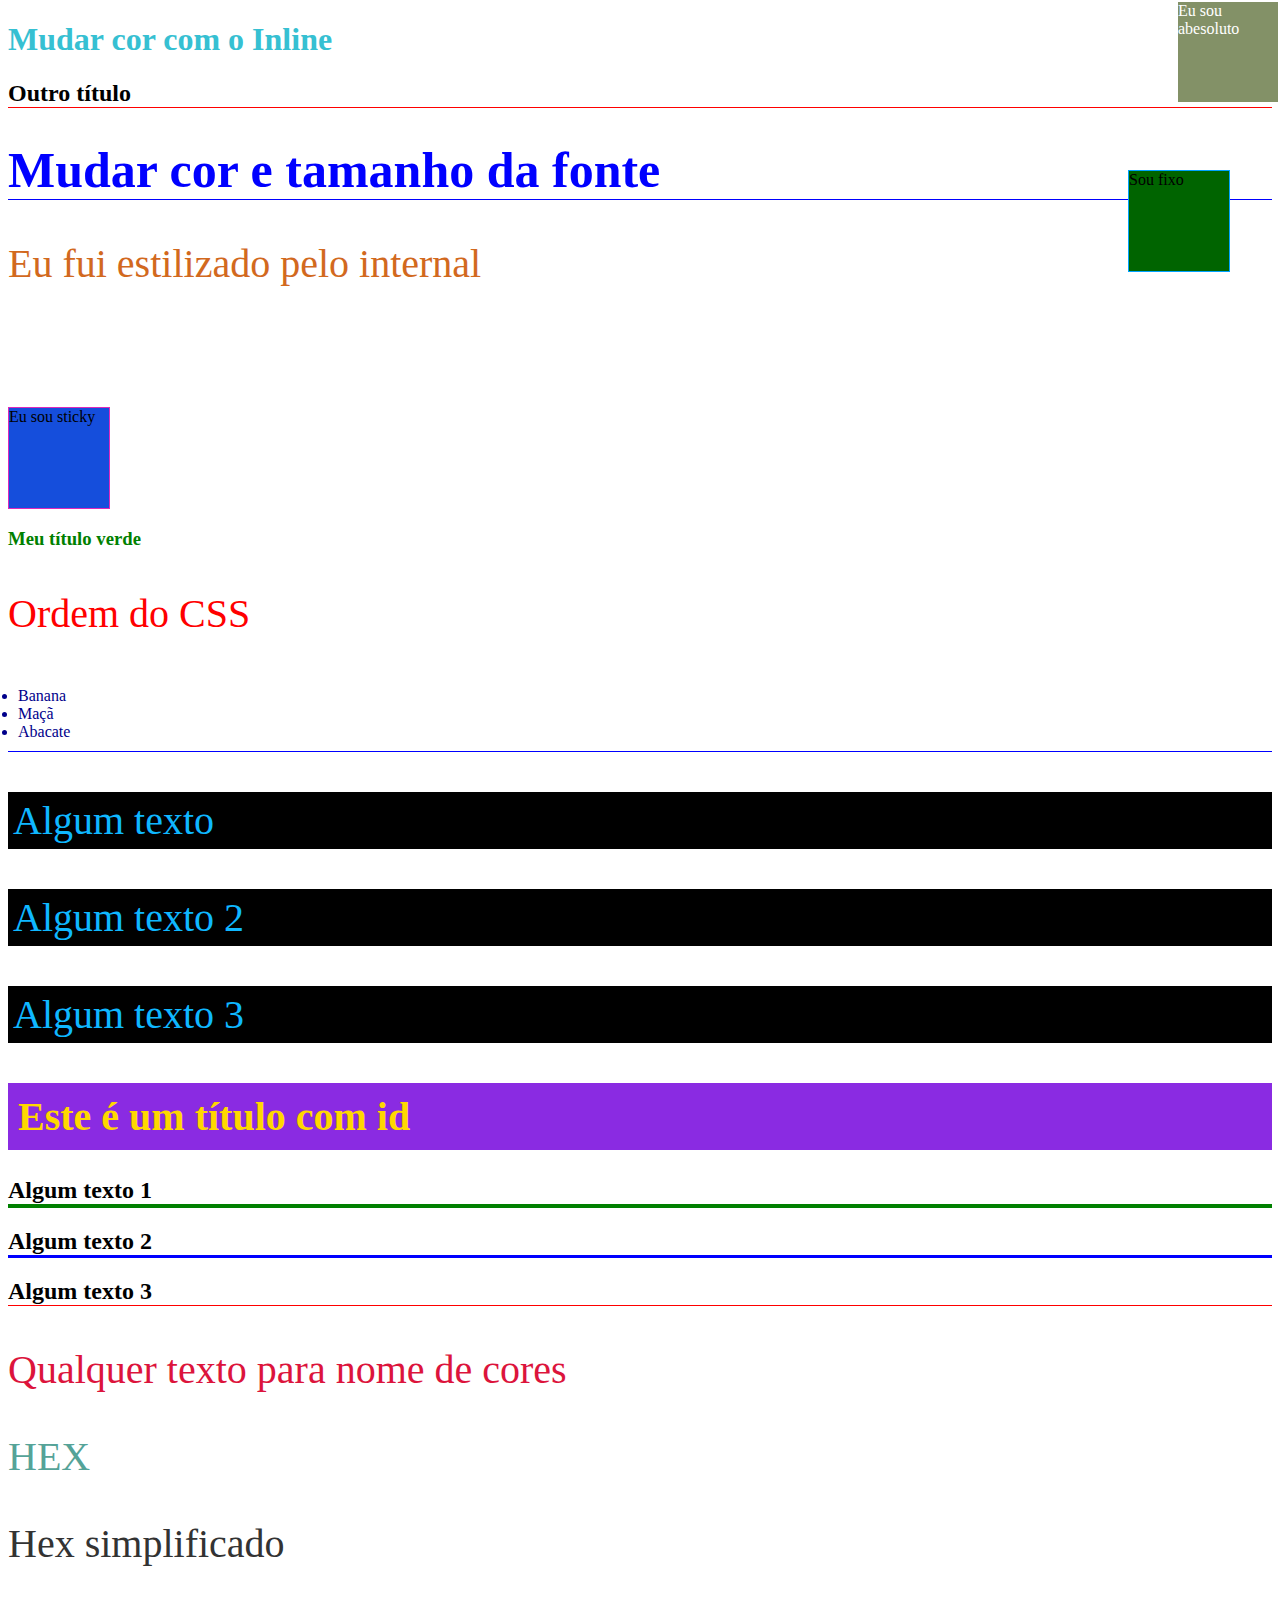
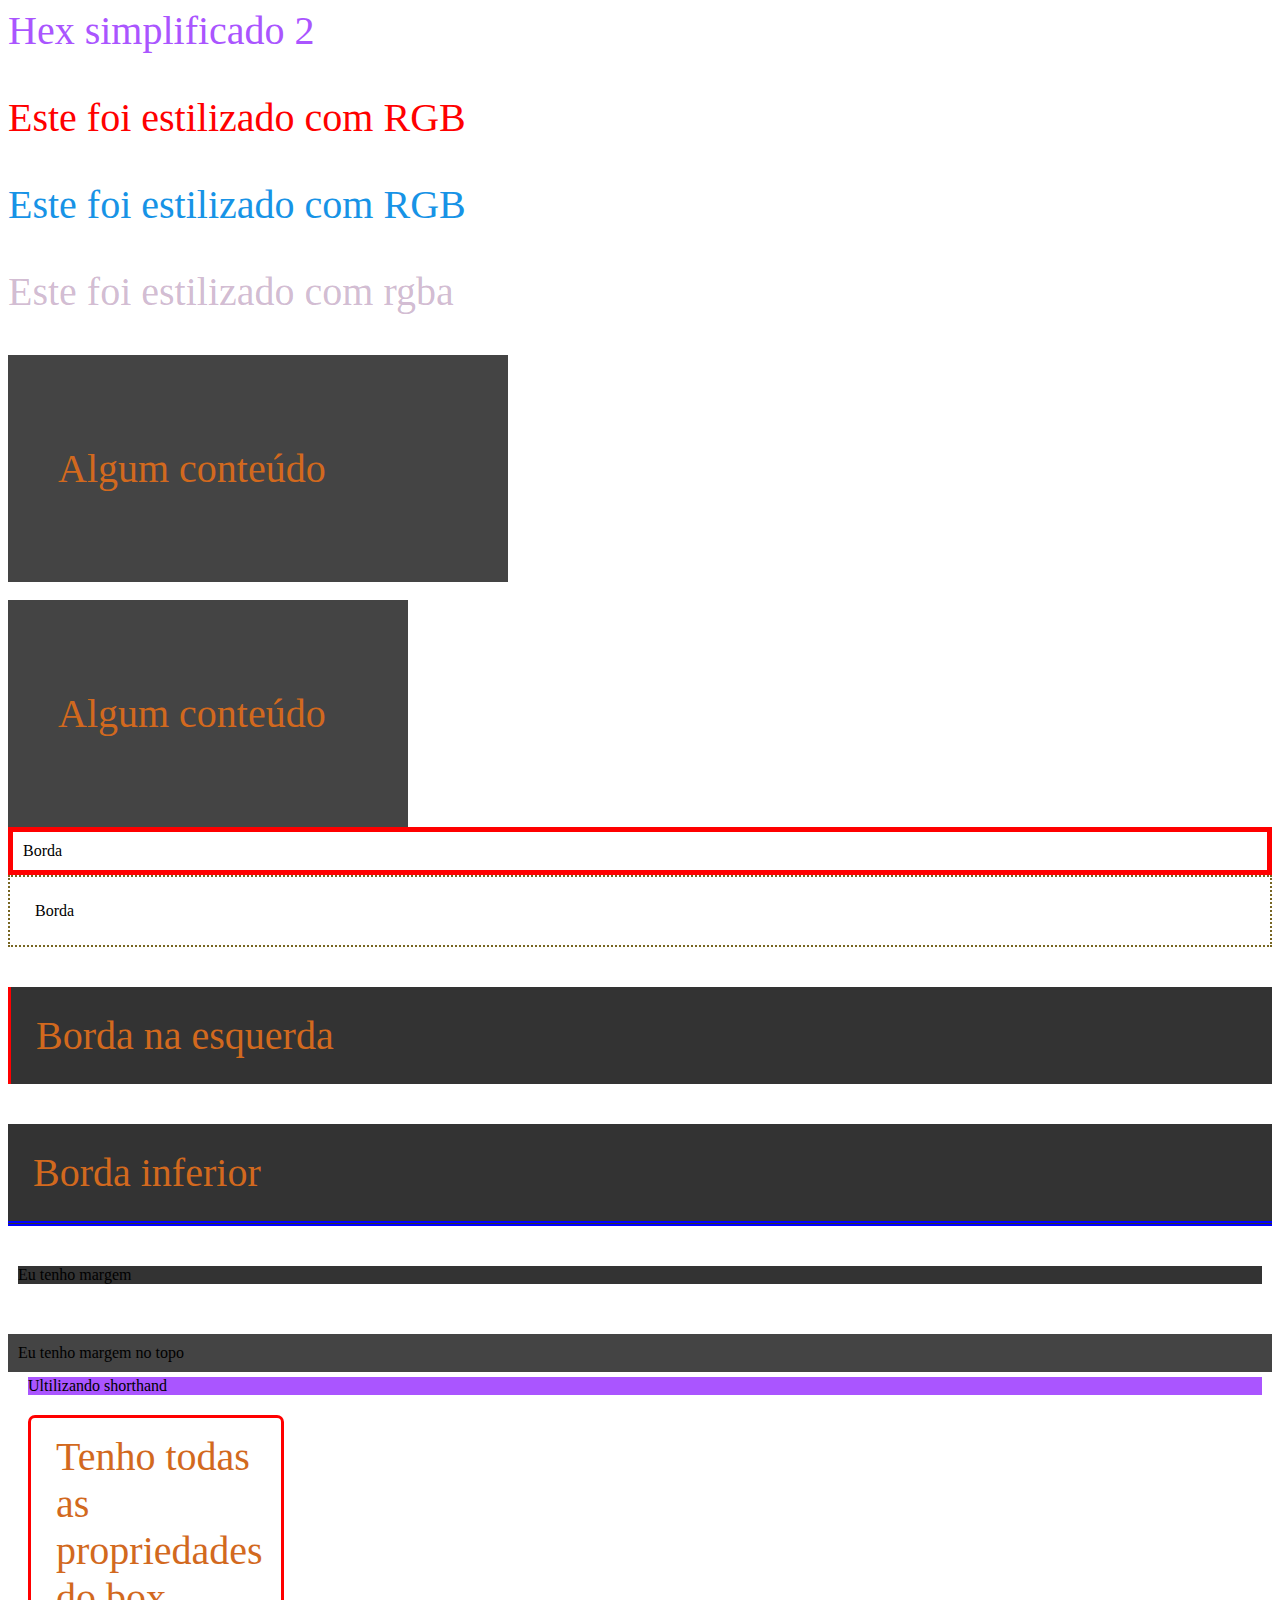
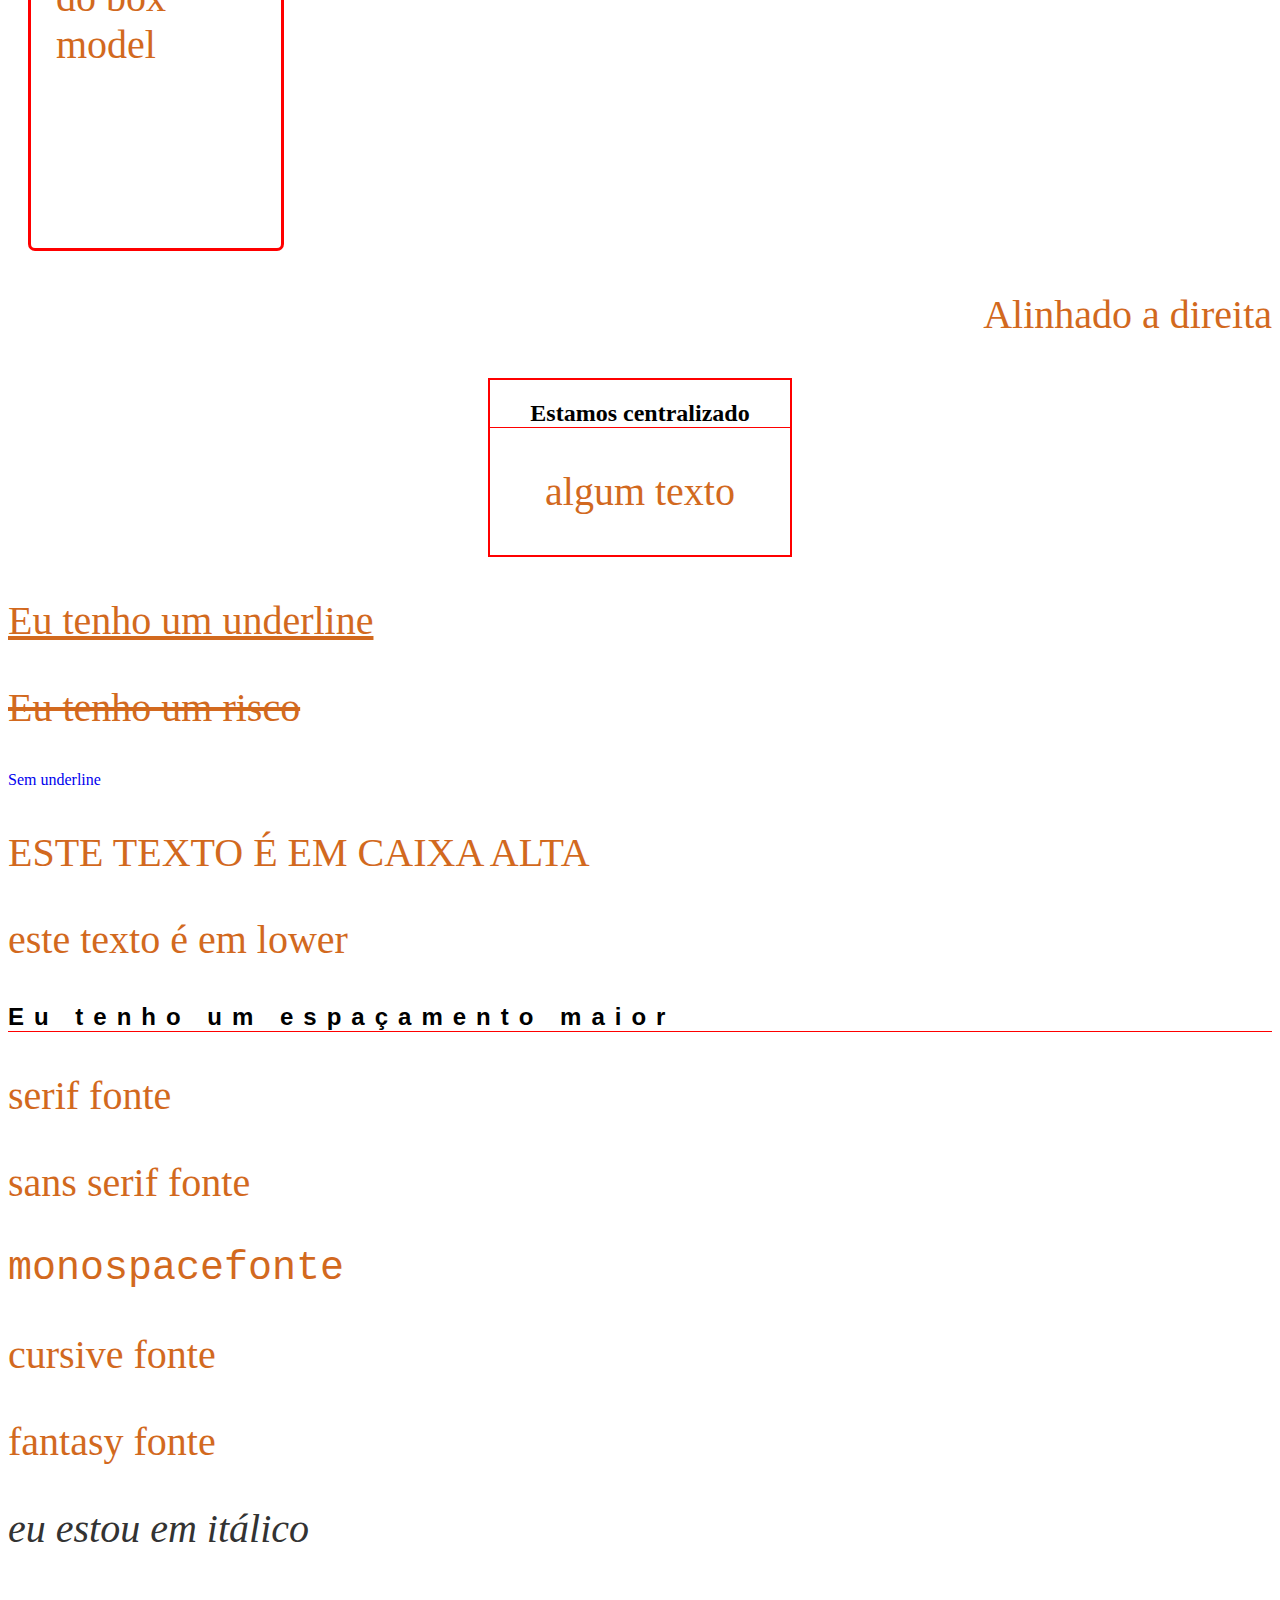
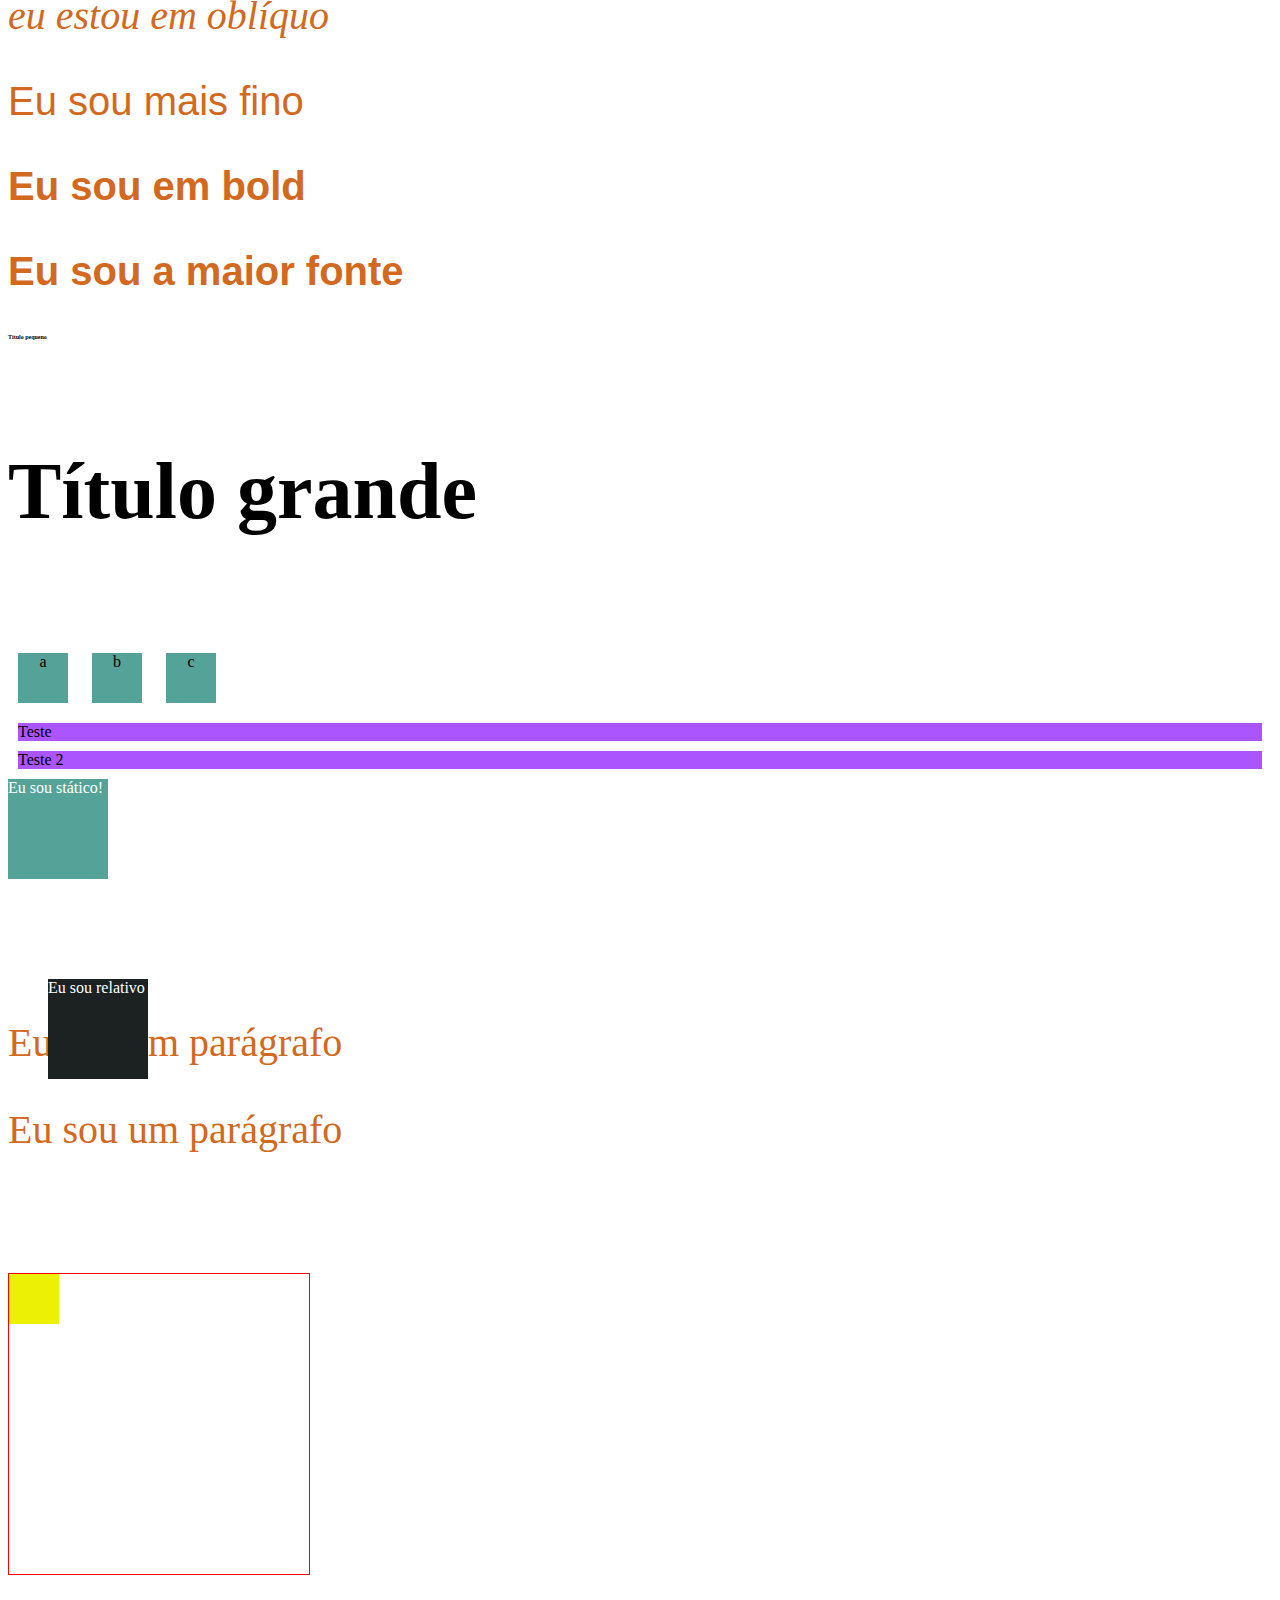
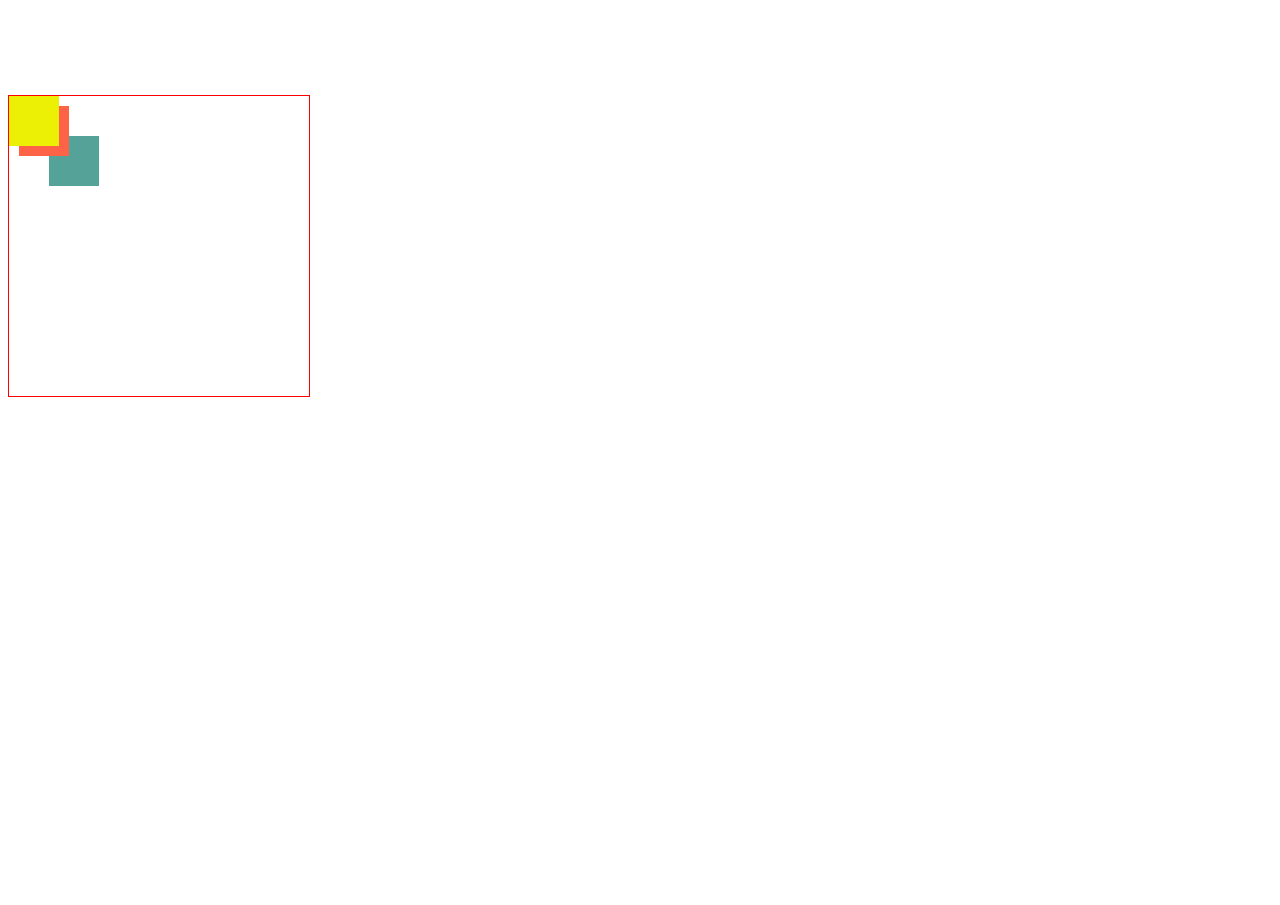
==== commit 33e59a8e: "at" ====
--- a/HTML-CSS/2_CSS/index.html
+++ b/HTML-CSS/2_CSS/index.html
@@ -116,7 +116,7 @@
      <p class="text-aling">Alinhado a direita</p>
 
      <div class="container-center">
-      <h2>Estamos centralizadoz</h2>
+      <h2>Estamos centralizado</h2>
       <p>algum texto</p>
      </div>
 
